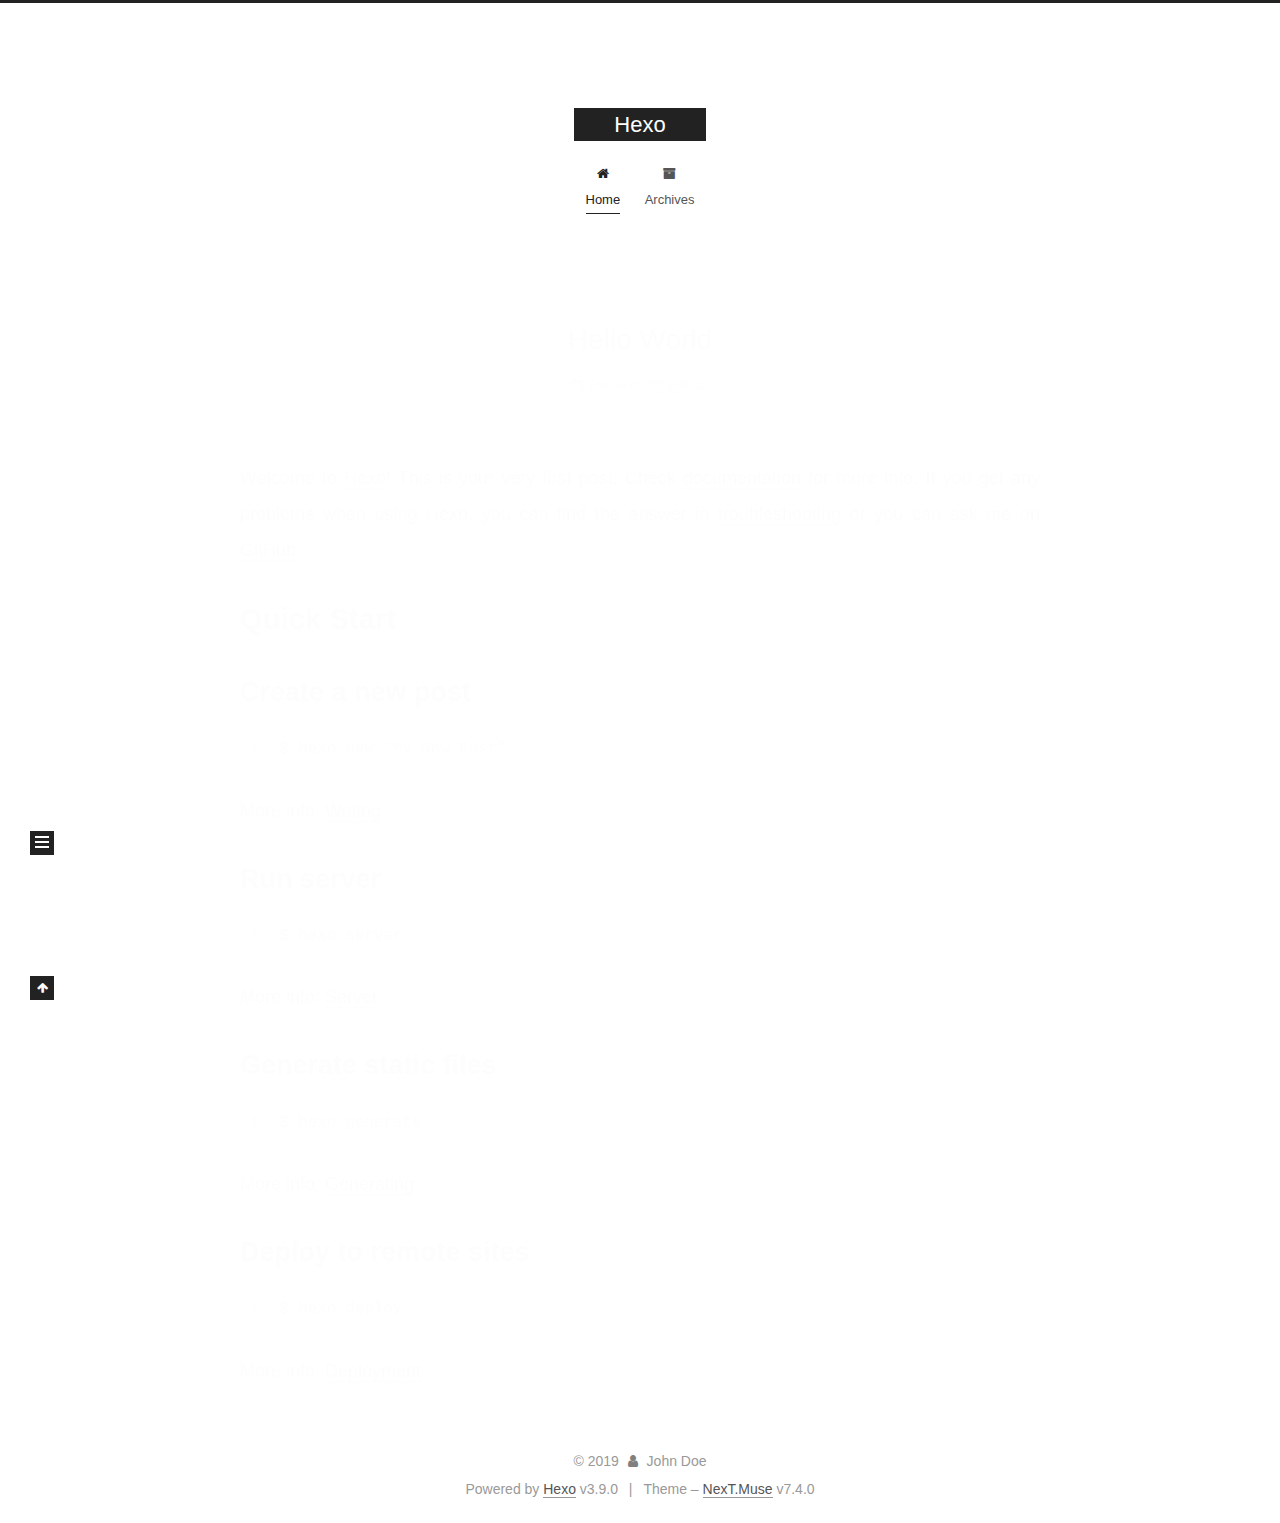
==== index.html @ 651099db "Site updated: 2019-09-19 22:45:12" ====
<!DOCTYPE html>





<html lang="en">
<head>
  <meta charset="UTF-8">
<meta name="viewport" content="width=device-width, initial-scale=1, maximum-scale=2">
<meta name="theme-color" content="#222">
<meta name="generator" content="Hexo 3.9.0">
  <link rel="apple-touch-icon" sizes="180x180" href="/images/apple-touch-icon-next.png?v=7.4.0">
  <link rel="icon" type="image/png" sizes="32x32" href="/images/favicon-32x32-next.png?v=7.4.0">
  <link rel="icon" type="image/png" sizes="16x16" href="/images/favicon-16x16-next.png?v=7.4.0">
  <link rel="mask-icon" href="/images/logo.svg?v=7.4.0" color="#222">

<link rel="stylesheet" href="/css/main.css?v=7.4.0">


<link rel="stylesheet" href="/lib/font-awesome/css/font-awesome.min.css?v=4.7.0">


<script id="hexo-configurations">
  var NexT = window.NexT || {};
  var CONFIG = {
    root: '/',
    scheme: 'Muse',
    version: '7.4.0',
    exturl: false,
    sidebar: {"position":"left","display":"post","offset":12,"onmobile":false},
    copycode: {"enable":false,"show_result":false,"style":null},
    back2top: {"enable":true,"sidebar":false,"scrollpercent":false},
    bookmark: {"enable":false,"color":"#222","save":"auto"},
    fancybox: false,
    mediumzoom: false,
    lazyload: false,
    pangu: false,
    algolia: {
      appID: '',
      apiKey: '',
      indexName: '',
      hits: {"per_page":10},
      labels: {"input_placeholder":"Search for Posts","hits_empty":"We didn't find any results for the search: ${query}","hits_stats":"${hits} results found in ${time} ms"}
    },
    localsearch: {"enable":false,"trigger":"auto","top_n_per_article":1,"unescape":false,"preload":false},
    path: '',
    motion: {"enable":true,"async":false,"transition":{"post_block":"fadeIn","post_header":"slideDownIn","post_body":"slideDownIn","coll_header":"slideLeftIn","sidebar":"slideUpIn"}},
    translation: {
      copy_button: 'Copy',
      copy_success: 'Copied',
      copy_failure: 'Copy failed'
    },
    sidebarPadding: 40
  };
</script>

  <meta property="og:type" content="website">
<meta property="og:title" content="Hexo">
<meta property="og:url" content="http://yoursite.com/index.html">
<meta property="og:site_name" content="Hexo">
<meta property="og:locale" content="en">
<meta name="twitter:card" content="summary">
<meta name="twitter:title" content="Hexo">
  <link rel="canonical" href="http://yoursite.com/">


<script id="page-configurations">
  // https://hexo.io/docs/variables.html
  CONFIG.page = {
    sidebar: "",
    isHome: true,
    isPost: false,
    isPage: false,
    isArchive: false
  };
</script>

  <title>Hexo</title>
  








  <noscript>
  <style>
  .use-motion .brand,
  .use-motion .menu-item,
  .sidebar-inner,
  .use-motion .post-block,
  .use-motion .pagination,
  .use-motion .comments,
  .use-motion .post-header,
  .use-motion .post-body,
  .use-motion .collection-header { opacity: initial; }

  .use-motion .logo,
  .use-motion .site-title,
  .use-motion .site-subtitle {
    opacity: initial;
    top: initial;
  }

  .use-motion .logo-line-before i { left: initial; }
  .use-motion .logo-line-after i { right: initial; }
  </style>
</noscript>

</head>

<body itemscope itemtype="http://schema.org/WebPage" lang="en">
  <div class="container use-motion">
    <div class="headband"></div>

    <header id="header" class="header" itemscope itemtype="http://schema.org/WPHeader">
      <div class="header-inner"><div class="site-brand-container">
  <div class="site-meta">

    <div>
      <a href="/" class="brand" rel="start">
        <span class="logo-line-before"><i></i></span>
        <span class="site-title">Hexo</span>
        <span class="logo-line-after"><i></i></span>
      </a>
    </div>
  </div>

  <div class="site-nav-toggle">
    <button aria-label="Toggle navigation bar">
      <span class="btn-bar"></span>
      <span class="btn-bar"></span>
      <span class="btn-bar"></span>
    </button>
  </div>
</div>


<nav class="site-nav">
  
  <ul id="menu" class="menu">
      
      
      
        
        <li class="menu-item menu-item-home">
      
    

    <a href="/" rel="section"><i class="menu-item-icon fa fa-fw fa-home"></i> <br>Home</a>

  </li>
      
      
      
        
        <li class="menu-item menu-item-archives">
      
    

    <a href="/archives/" rel="section"><i class="menu-item-icon fa fa-fw fa-archive"></i> <br>Archives</a>

  </li>
  </ul>

    

</nav>
</div>
    </header>

    
  <div class="back-to-top">
    <i class="fa fa-arrow-up"></i>
    <span>0%</span>
  </div>


    <main id="main" class="main">
      <div class="main-inner">
        <div class="content-wrap">
          <div id="content" class="content">
            
  <div id="posts" class="posts-expand">
        <article itemscope itemtype="http://schema.org/Article">
  
  
  
  <div class="post-block home">
    <link itemprop="mainEntityOfPage" href="http://yoursite.com/2019/09/13/hello-world/">

    <span hidden itemprop="author" itemscope itemtype="http://schema.org/Person">
      <meta itemprop="name" content="John Doe">
      <meta itemprop="description" content="">
      <meta itemprop="image" content="/images/avatar.gif">
    </span>

    <span hidden itemprop="publisher" itemscope itemtype="http://schema.org/Organization">
      <meta itemprop="name" content="Hexo">
    </span>
      <header class="post-header">
        <h1 class="post-title" itemprop="name headline">
            
            <a href="/2019/09/13/hello-world/" class="post-title-link" itemprop="url">Hello World</a>
          
        </h1>

        <div class="post-meta">
            <span class="post-meta-item">
              <span class="post-meta-item-icon">
                <i class="fa fa-calendar-o"></i>
              </span>
              <span class="post-meta-item-text">Posted on</span>

              
                
              

              <time title="Created: 2019-09-13 20:18:29" itemprop="dateCreated datePublished" datetime="2019-09-13T20:18:29+08:00">2019-09-13</time>
            </span>
          

          

        </div>
      </header>

    
    
    
    <div class="post-body" itemprop="articleBody">

      
          <p>Welcome to <a href="https://hexo.io/" target="_blank" rel="noopener">Hexo</a>! This is your very first post. Check <a href="https://hexo.io/docs/" target="_blank" rel="noopener">documentation</a> for more info. If you get any problems when using Hexo, you can find the answer in <a href="https://hexo.io/docs/troubleshooting.html" target="_blank" rel="noopener">troubleshooting</a> or you can ask me on <a href="https://github.com/hexojs/hexo/issues" target="_blank" rel="noopener">GitHub</a>.</p>
<h2 id="Quick-Start"><a href="#Quick-Start" class="headerlink" title="Quick Start"></a>Quick Start</h2><h3 id="Create-a-new-post"><a href="#Create-a-new-post" class="headerlink" title="Create a new post"></a>Create a new post</h3><figure class="highlight bash"><table><tr><td class="gutter"><pre><span class="line">1</span><br></pre></td><td class="code"><pre><span class="line">$ hexo new <span class="string">"My New Post"</span></span><br></pre></td></tr></table></figure>

<p>More info: <a href="https://hexo.io/docs/writing.html" target="_blank" rel="noopener">Writing</a></p>
<h3 id="Run-server"><a href="#Run-server" class="headerlink" title="Run server"></a>Run server</h3><figure class="highlight bash"><table><tr><td class="gutter"><pre><span class="line">1</span><br></pre></td><td class="code"><pre><span class="line">$ hexo server</span><br></pre></td></tr></table></figure>

<p>More info: <a href="https://hexo.io/docs/server.html" target="_blank" rel="noopener">Server</a></p>
<h3 id="Generate-static-files"><a href="#Generate-static-files" class="headerlink" title="Generate static files"></a>Generate static files</h3><figure class="highlight bash"><table><tr><td class="gutter"><pre><span class="line">1</span><br></pre></td><td class="code"><pre><span class="line">$ hexo generate</span><br></pre></td></tr></table></figure>

<p>More info: <a href="https://hexo.io/docs/generating.html" target="_blank" rel="noopener">Generating</a></p>
<h3 id="Deploy-to-remote-sites"><a href="#Deploy-to-remote-sites" class="headerlink" title="Deploy to remote sites"></a>Deploy to remote sites</h3><figure class="highlight bash"><table><tr><td class="gutter"><pre><span class="line">1</span><br></pre></td><td class="code"><pre><span class="line">$ hexo deploy</span><br></pre></td></tr></table></figure>

<p>More info: <a href="https://hexo.io/docs/deployment.html" target="_blank" rel="noopener">Deployment</a></p>

        
      
    </div>

    
    
    
      <footer class="post-footer">
          <div class="post-eof"></div>
        
      </footer>
  </div>
  
  
  
  </article>

    
  </div>

  


          </div>
          

        </div>
          
  
  <div class="sidebar-toggle">
    <div class="sidebar-toggle-line-wrap">
      <span class="sidebar-toggle-line sidebar-toggle-line-first"></span>
      <span class="sidebar-toggle-line sidebar-toggle-line-middle"></span>
      <span class="sidebar-toggle-line sidebar-toggle-line-last"></span>
    </div>
  </div>

  <aside class="sidebar">
    <div class="sidebar-inner">

      <ul class="sidebar-nav motion-element">
        <li class="sidebar-nav-toc">
          Table of Contents
        </li>
        <li class="sidebar-nav-overview">
          Overview
        </li>
      </ul>

      <!--noindex-->
      <div class="post-toc-wrap sidebar-panel">
      </div>
      <!--/noindex-->

      <div class="site-overview-wrap sidebar-panel">
        <div class="site-author motion-element" itemprop="author" itemscope itemtype="http://schema.org/Person">
  <p class="site-author-name" itemprop="name">John Doe</p>
  <div class="site-description" itemprop="description"></div>
</div>
  <nav class="site-state motion-element">
      <div class="site-state-item site-state-posts">
        
          <a href="/archives/">
        
          <span class="site-state-item-count">1</span>
          <span class="site-state-item-name">posts</span>
        </a>
      </div>
    
  </nav>



      </div>

    </div>
  </aside>
  <div id="sidebar-dimmer"></div>


      </div>
    </main>

    <footer id="footer" class="footer">
      <div class="footer-inner">
        <div class="copyright">&copy; <span itemprop="copyrightYear">2019</span>
  <span class="with-love" id="animate">
    <i class="fa fa-user"></i>
  </span>
  <span class="author" itemprop="copyrightHolder">John Doe</span>
</div>
  <div class="powered-by">Powered by <a href="https://hexo.io" class="theme-link" rel="noopener" target="_blank">Hexo</a> v3.9.0</div>
  <span class="post-meta-divider">|</span>
  <div class="theme-info">Theme – <a href="https://theme-next.org" class="theme-link" rel="noopener" target="_blank">NexT.Muse</a> v7.4.0</div>

        












        
      </div>
    </footer>
  </div>

  


  <script src="/lib/anime.min.js?v=3.1.0"></script>
  <script src="/lib/velocity/velocity.min.js?v=1.2.1"></script>
  <script src="/lib/velocity/velocity.ui.min.js?v=1.2.1"></script>
<script src="/js/utils.js?v=7.4.0"></script><script src="/js/motion.js?v=7.4.0"></script>
<script src="/js/schemes/muse.js?v=7.4.0"></script>
<script src="/js/next-boot.js?v=7.4.0"></script>



  





















  

  

  

</body>
</html>
---- css/main.css ----
html {
  line-height: 1.15; /* 1 */
  -webkit-text-size-adjust: 100%; /* 2 */
}
body {
  margin: 0;
}
main {
  display: block;
}
h1 {
  font-size: 2em;
  margin: 0.67em 0;
}
hr {
  box-sizing: content-box; /* 1 */
  height: 0; /* 1 */
  overflow: visible; /* 2 */
}
pre {
  font-family: monospace, monospace; /* 1 */
  font-size: 1em; /* 2 */
}
a {
  background-color: transparent;
}
abbr[title] {
  border-bottom: none; /* 1 */
  text-decoration: underline; /* 2 */
  text-decoration: underline dotted; /* 2 */
}
b,
strong {
  font-weight: bolder;
}
code,
kbd,
samp {
  font-family: monospace, monospace; /* 1 */
  font-size: 1em; /* 2 */
}
small {
  font-size: 80%;
}
sub,
sup {
  font-size: 75%;
  line-height: 0;
  position: relative;
  vertical-align: baseline;
}
sub {
  bottom: -0.25em;
}
sup {
  top: -0.5em;
}
img {
  border-style: none;
}
button,
input,
optgroup,
select,
textarea {
  font-family: inherit; /* 1 */
  font-size: 100%; /* 1 */
  line-height: 1.15; /* 1 */
  margin: 0; /* 2 */
}
button,
input {
/* 1 */
  overflow: visible;
}
button,
select {
/* 1 */
  text-transform: none;
}
button,
[type='button'],
[type='reset'],
[type='submit'] {
  -webkit-appearance: button;
}
button::-moz-focus-inner,
[type='button']::-moz-focus-inner,
[type='reset']::-moz-focus-inner,
[type='submit']::-moz-focus-inner {
  border-style: none;
  padding: 0;
}
button:-moz-focusring,
[type='button']:-moz-focusring,
[type='reset']:-moz-focusring,
[type='submit']:-moz-focusring {
  outline: 1px dotted ButtonText;
}
fieldset {
  padding: 0.35em 0.75em 0.625em;
}
legend {
  box-sizing: border-box; /* 1 */
  color: inherit; /* 2 */
  display: table; /* 1 */
  max-width: 100%; /* 1 */
  padding: 0; /* 3 */
  white-space: normal; /* 1 */
}
progress {
  vertical-align: baseline;
}
textarea {
  overflow: auto;
}
[type='checkbox'],
[type='radio'] {
  box-sizing: border-box; /* 1 */
  padding: 0; /* 2 */
}
[type='number']::-webkit-inner-spin-button,
[type='number']::-webkit-outer-spin-button {
  height: auto;
}
[type='search'] {
  outline-offset: -2px; /* 2 */
  -webkit-appearance: textfield; /* 1 */
}
[type='search']::-webkit-search-decoration {
  -webkit-appearance: none;
}
::-webkit-file-upload-button {
  font: inherit; /* 2 */
  -webkit-appearance: button; /* 1 */
}
details {
  display: block;
}
summary {
  display: list-item;
}
template {
  display: none;
}
[hidden] {
  display: none;
}
::selection {
  background: #262a30;
  color: #fff;
}
body {
  background: #fff;
  color: #555;
  font-family: 'Lato', "PingFang SC", "Microsoft YaHei", sans-serif;
  font-size: 1em;
  line-height: 2;
}
@media (max-width: 991px) {
  body {
    padding-right: 0;
  }
}
h1,
h2,
h3,
h4,
h5,
h6 {
  font-family: 'Lato', "PingFang SC", "Microsoft YaHei", sans-serif;
  font-weight: bold;
  line-height: 1.5;
  margin: 20px 0 15px;
  padding: 0;
}
h1 {
  font-size: 1.75em;
}
h2 {
  font-size: 1.625em;
}
h3 {
  font-size: 1.5em;
}
h4 {
  font-size: 1.375em;
}
h5 {
  font-size: 1.25em;
}
h6 {
  font-size: 1.125em;
}
p {
  margin: 0 0 20px 0;
}
a,
span.exturl {
  overflow-wrap: break-word;
  word-wrap: break-word;
  background-color: transparent;
  border-bottom: 1px solid #999;
  color: #555;
  outline: none;
  text-decoration: none;
  cursor: pointer;
}
a:hover,
span.exturl:hover {
  border-bottom-color: #222;
  color: #222;
}
iframe,
img,
video {
  display: block;
  margin-left: auto;
  margin-right: auto;
  max-width: 100%;
}
hr {
  background-color: #ddd;
  background-image: repeating-linear-gradient(-45deg, #fff, #fff 4px, transparent 4px, transparent 8px);
  border: 0;
  height: 3px;
  margin: 40px 0;
}
blockquote {
  border-left: 4px solid #ddd;
  color: #666;
  margin: 0;
  padding: 0 15px;
}
blockquote cite::before {
  content: '-';
  padding: 0 5px;
}
dt {
  font-weight: 700;
}
dd {
  margin: 0;
  padding: 0;
}
kbd {
  background-color: #f9f9f9;
  background-image: linear-gradient(top, #eee, #fff, #eee);
  border: 1px solid #ccc;
  border-radius: 0.2em;
  box-shadow: 0.1em 0.1em 0.2em rgba(0,0,0,0.1);
  font-family: inherit;
  padding: 0.1em 0.3em;
  white-space: nowrap;
}
.text-left {
  text-align: left;
}
.text-center {
  text-align: center;
}
.text-right {
  text-align: right;
}
.text-justify {
  text-align: justify;
}
.text-nowrap {
  white-space: nowrap;
}
.text-lowercase {
  text-transform: lowercase;
}
.text-uppercase {
  text-transform: uppercase;
}
.text-capitalize {
  text-transform: capitalize;
}
.center-block {
  display: block;
  margin-left: auto;
  margin-right: auto;
}
.clearfix::before,
.clearfix::after {
  content: ' ';
  display: table;
}
.clearfix::after {
  clear: both;
}
.pullquote {
  width: 45%;
}
.pullquote.left {
  float: left;
  margin-left: 5px;
  margin-right: 10px;
}
.pullquote.right {
  float: right;
  margin-left: 10px;
  margin-right: 5px;
}
.translation {
  color: #999;
  font-size: 0.875em;
  margin-top: -20px;
}
.table-container {
  -webkit-overflow-scrolling: touch;
  overflow: auto;
}
table {
  border-collapse: collapse;
  border-spacing: 0;
  font-size: 0.875em;
  margin: 0 0 20px 0;
  width: 100%;
}
table > tbody > tr:nth-of-type(odd) {
  background-color: #f9f9f9;
}
table > tbody > tr:hover {
  background-color: #f5f5f5;
}
caption,
th,
td {
  font-weight: normal;
  padding: 8px;
  text-align: left;
  vertical-align: middle;
}
th,
td {
  border: 1px solid #ddd;
  border-bottom: 3px solid #ddd;
}
th {
  font-weight: 700;
  padding-bottom: 10px;
}
td {
  border-bottom-width: 1px;
}
html,
body {
  height: 100%;
}
.container {
  position: relative;
}
.header-inner {
  margin: 0 auto;
  padding: 100px 0 70px;
  width: 700px;
}
@media (min-width: 1200px) {
  .container .header-inner {
    width: 800px;
  }
}
@media (min-width: 1600px) {
  .container .header-inner {
    width: 900px;
  }
}
.main-inner {
  margin: 0 auto;
  width: 700px;
}
@media (min-width: 1200px) {
  .container .main-inner {
    width: 800px;
  }
}
@media (min-width: 1600px) {
  .container .main-inner {
    width: 900px;
  }
}
.footer {
  padding: 20px 0;
}
.footer-inner {
  box-sizing: border-box;
  margin: 0 auto;
  width: 700px;
}
@media (min-width: 1200px) {
  .container .footer-inner {
    width: 800px;
  }
}
@media (min-width: 1600px) {
  .container .footer-inner {
    width: 900px;
  }
}
pre,
.highlight {
  background: #f7f7f7;
  color: #4d4d4c;
  line-height: 1.6;
  margin: 0 auto 20px;
}
pre,
code {
  font-family: consolas, Menlo, "PingFang SC", "Microsoft YaHei", monospace;
}
code {
  overflow-wrap: break-word;
  word-wrap: break-word;
  background: #eee;
  border-radius: 3px;
  color: #555;
  padding: 2px 4px;
}
pre {
  overflow: auto;
  padding: 10px;
}
pre code {
  background: none;
  color: #4d4d4c;
  font-size: 0.875em;
  padding: 0;
  text-shadow: none;
}
.highlight *::selection {
  background: #d6d6d6;
}
.highlight pre {
  border: 0;
  margin: 0;
  padding: 10px 0;
}
.highlight table {
  border: 0;
  margin: 0;
  width: auto;
}
.highlight td {
  border: 0;
  padding: 0;
}
.highlight figcaption {
  background: #eee;
  border-bottom: 1px solid #e9e9e9;
  color: #4d4d4c;
  line-height: 1em;
  margin: 0;
  padding: 0.5em;
}
.highlight figcaption::before,
.highlight figcaption::after {
  content: ' ';
  display: table;
}
.highlight figcaption::after {
  clear: both;
}
.highlight figcaption a {
  color: #4d4d4c;
  float: right;
}
.highlight figcaption a:hover {
  border-bottom-color: #4d4d4c;
}
.highlight .gutter pre {
  background-color: #eff2f3;
  color: #869194;
  padding-left: 10px;
  padding-right: 10px;
  text-align: right;
}
.highlight .code pre {
  background-color: #f7f7f7;
  padding-left: 10px;
  width: 100%;
}
.gutter {
  -moz-user-select: none;
  -ms-user-select: none;
  -webkit-user-select: none;
  user-select: none;
}
.gist table {
  width: auto;
}
.gist table td {
  border: 0;
}
pre .deletion {
  background: #fdd;
}
pre .addition {
  background: #dfd;
}
pre .meta {
  color: #eab700;
  -moz-user-select: none;
  -ms-user-select: none;
  -webkit-user-select: none;
  user-select: none;
}
pre .comment {
  color: #8e908c;
}
pre .variable,
pre .attribute,
pre .tag,
pre .name,
pre .regexp,
pre .ruby .constant,
pre .xml .tag .title,
pre .xml .pi,
pre .xml .doctype,
pre .html .doctype,
pre .css .id,
pre .css .class,
pre .css .pseudo {
  color: #c82829;
}
pre .number,
pre .preprocessor,
pre .built_in,
pre .builtin-name,
pre .literal,
pre .params,
pre .constant,
pre .command {
  color: #f5871f;
}
pre .ruby .class .title,
pre .css .rules .attribute,
pre .string,
pre .symbol,
pre .value,
pre .inheritance,
pre .header,
pre .ruby .symbol,
pre .xml .cdata,
pre .special,
pre .formula {
  color: #718c00;
}
pre .title,
pre .css .hexcolor {
  color: #3e999f;
}
pre .function,
pre .python .decorator,
pre .python .title,
pre .ruby .function .title,
pre .ruby .title .keyword,
pre .perl .sub,
pre .javascript .title,
pre .coffeescript .title {
  color: #4271ae;
}
pre .keyword,
pre .javascript .function {
  color: #8959a8;
}
.blockquote-center {
  border-left: none;
  margin: 40px 0;
  padding: 0;
  position: relative;
  text-align: center;
}
.blockquote-center::before,
.blockquote-center::after {
  background-position: 0 -6px;
  background-repeat: no-repeat;
  background-size: 22px 22px;
  content: ' ';
  display: block;
  height: 24px;
  opacity: 0.2;
  position: absolute;
  width: 100%;
}
.blockquote-center::before {
  background-image: url("../images/quote-l.svg");
  border-top: 1px solid #ccc;
  top: -20px;
}
.blockquote-center::after {
  background-image: url("../images/quote-r.svg");
  background-position: 100% 8px;
  border-bottom: 1px solid #ccc;
  bottom: -20px;
}
.blockquote-center p,
.blockquote-center div {
  text-align: center;
}
.post-body .group-picture img {
  border: 0;
  box-sizing: border-box;
  margin: 0 auto;
  padding: 0 3px;
}
.post-body .group-picture-row {
  margin-bottom: 6px;
  overflow: hidden;
}
.post-body .group-picture-column {
  float: left;
  margin-bottom: 10px;
}
.post-body .label {
  display: inline;
  padding: 0 2px;
}
.post-body .label.default {
  background-color: #f0f0f0;
}
.post-body .label.primary {
  background-color: #efe6f7;
}
.post-body .label.info {
  background-color: #e5f2f8;
}
.post-body .label.success {
  background-color: #e7f4e9;
}
.post-body .label.warning {
  background-color: #fcf6e1;
}
.post-body .label.danger {
  background-color: #fae8eb;
}
.post-body .tabs {
  margin-bottom: 20px;
}
.post-body .tabs,
.tabs-comment {
  display: block;
  padding-top: 10px;
  position: relative;
}
.post-body .tabs ul.nav-tabs,
.tabs-comment ul.nav-tabs {
  display: flex;
  flex-wrap: wrap;
  margin: 0;
  margin-bottom: -1px;
  padding: 0;
}
@media (max-width: 413px) {
  .post-body .tabs ul.nav-tabs,
  .tabs-comment ul.nav-tabs {
    display: block;
    margin-bottom: 5px;
  }
}
.post-body .tabs ul.nav-tabs li.tab,
.tabs-comment ul.nav-tabs li.tab {
  background-color: #fff;
  border-bottom: 1px solid #ddd;
  border-left: 1px solid transparent;
  border-right: 1px solid transparent;
  border-top: 3px solid transparent;
  flex-grow: 1;
  list-style-type: none;
}
@media (max-width: 413px) {
  .post-body .tabs ul.nav-tabs li.tab,
  .tabs-comment ul.nav-tabs li.tab {
    border-bottom: 1px solid transparent;
    border-left: 3px solid transparent;
    border-right: 1px solid transparent;
    border-top: 1px solid transparent;
  }
}
.post-body .tabs ul.nav-tabs li.tab a,
.tabs-comment ul.nav-tabs li.tab a {
  border-bottom: initial;
  display: block;
  line-height: 1.8em;
  outline: 0;
  padding: 0.25em 0.75em;
  text-align: center;
  transition-delay: 0s;
  transition-duration: 0.2s;
  transition-timing-function: ease-out;
}
.post-body .tabs ul.nav-tabs li.tab a i,
.tabs-comment ul.nav-tabs li.tab a i {
  width: 1.285714285714286em;
}
.post-body .tabs ul.nav-tabs li.tab.active,
.tabs-comment ul.nav-tabs li.tab.active {
  border-bottom: 1px solid transparent;
  border-left: 1px solid #ddd;
  border-right: 1px solid #ddd;
  border-top: 3px solid #fc6423;
}
@media (max-width: 413px) {
  .post-body .tabs ul.nav-tabs li.tab.active,
  .tabs-comment ul.nav-tabs li.tab.active {
    border-bottom: 1px solid #ddd;
    border-left: 3px solid #fc6423;
    border-right: 1px solid #ddd;
    border-top: 1px solid #ddd;
  }
}
.post-body .tabs ul.nav-tabs li.tab.active a,
.tabs-comment ul.nav-tabs li.tab.active a {
  color: #555;
  cursor: default;
}
.post-body .tabs .tab-content .tab-pane,
.tabs-comment .tab-content .tab-pane {
  border: 1px solid #ddd;
  padding: 20px 20px 0 20px;
}
.post-body .tabs .tab-content .tab-pane:not(.active),
.tabs-comment .tab-content .tab-pane:not(.active) {
  display: none;
}
.post-body .tabs .tab-content .tab-pane.active,
.tabs-comment .tab-content .tab-pane.active {
  display: block;
}
.post-body .note {
  margin-bottom: 20px;
  padding: 15px;
  position: relative;
  border: 1px solid #eee;
  border-left-width: 5px;
  border-radius: 3px;
}
.post-body .note h2,
.post-body .note h3,
.post-body .note h4,
.post-body .note h5,
.post-body .note h6 {
  margin-top: 0;
  border-bottom: initial;
  margin-bottom: 0;
  padding-top: 0;
}
.post-body .note p:first-child,
.post-body .note ul:first-child,
.post-body .note ol:first-child,
.post-body .note table:first-child,
.post-body .note pre:first-child,
.post-body .note blockquote:first-child,
.post-body .note img:first-child {
  margin-top: 0;
}
.post-body .note p:last-child,
.post-body .note ul:last-child,
.post-body .note ol:last-child,
.post-body .note table:last-child,
.post-body .note pre:last-child,
.post-body .note blockquote:last-child,
.post-body .note img:last-child {
  margin-bottom: 0;
}
.post-body .note.default {
  border-left-color: #777;
}
.post-body .note.default h2,
.post-body .note.default h3,
.post-body .note.default h4,
.post-body .note.default h5,
.post-body .note.default h6 {
  color: #777;
}
.post-body .note.primary {
  border-left-color: #6f42c1;
}
.post-body .note.primary h2,
.post-body .note.primary h3,
.post-body .note.primary h4,
.post-body .note.primary h5,
.post-body .note.primary h6 {
  color: #6f42c1;
}
.post-body .note.info {
  border-left-color: #428bca;
}
.post-body .note.info h2,
.post-body .note.info h3,
.post-body .note.info h4,
.post-body .note.info h5,
.post-body .note.info h6 {
  color: #428bca;
}
.post-body .note.success {
  border-left-color: #5cb85c;
}
.post-body .note.success h2,
.post-body .note.success h3,
.post-body .note.success h4,
.post-body .note.success h5,
.post-body .note.success h6 {
  color: #5cb85c;
}
.post-body .note.warning {
  border-left-color: #f0ad4e;
}
.post-body .note.warning h2,
.post-body .note.warning h3,
.post-body .note.warning h4,
.post-body .note.warning h5,
.post-body .note.warning h6 {
  color: #f0ad4e;
}
.post-body .note.danger {
  border-left-color: #d9534f;
}
.post-body .note.danger h2,
.post-body .note.danger h3,
.post-body .note.danger h4,
.post-body .note.danger h5,
.post-body .note.danger h6 {
  color: #d9534f;
}
.btn {
  background: #222;
  border: 2px solid #222;
  border-radius: 0;
  color: #fff;
  display: inline-block;
  font-size: 0.875em;
  line-height: 2;
  padding: 0 20px;
  text-decoration: none;
  transition-delay: 0s;
  transition-duration: 0.2s;
  transition-timing-function: ease-in-out;
  transition-property: background-color;
}
.btn:hover {
  background: #fff;
  border-color: #222;
  color: #222;
}
.btn + .btn {
  margin: 0 0 8px 8px;
}
.btn .fa-fw {
  text-align: left;
  width: 1.285714285714286em;
}
.btn-bar {
  background: #555;
  border-radius: 1px;
  display: block;
  height: 2px;
  width: 22px;
}
.btn-bar + .btn-bar {
  margin-top: 4px;
}
.page-number-basic,
.pagination .prev,
.pagination .next,
.pagination .page-number,
.pagination .space {
  display: inline-block;
  margin: 0 10px;
  padding: 0 11px;
  position: relative;
  top: -1px;
}
@media (max-width: 767px) {
  .page-number-basic,
  .pagination .prev,
  .pagination .next,
  .pagination .page-number,
  .pagination .space {
    margin: 0 5px;
  }
}
.pagination {
  border-top: 1px solid #eee;
  margin: 120px 0 40px;
  text-align: center;
}
.pagination .prev,
.pagination .next,
.pagination .page-number {
  border-bottom: 0;
  border-top: 1px solid #eee;
  transition-property: border-color;
  transition-delay: 0s;
  transition-duration: 0.2s;
  transition-timing-function: ease-in-out;
}
.pagination .prev:hover,
.pagination .next:hover,
.pagination .page-number:hover {
  border-top-color: #222;
}
.pagination .space {
  margin: 0;
  padding: 0;
}
.pagination .prev {
  margin-left: 0;
}
.pagination .next {
  margin-right: 0;
}
.pagination .page-number.current {
  background: #ccc;
  border-top-color: #ccc;
  color: #fff;
}
@media (max-width: 767px) {
  .pagination {
    border-top: none;
  }
  .pagination .prev,
  .pagination .next,
  .pagination .page-number {
    border-bottom: 1px solid #eee;
    border-top: 0;
    margin-bottom: 10px;
    padding: 0 10px;
  }
  .pagination .prev:hover,
  .pagination .next:hover,
  .pagination .page-number:hover {
    border-bottom-color: #222;
  }
}
.comments {
  margin: 60px 20px 0;
  overflow: hidden;
}
.comment-button-group {
  display: flex;
  flex-wrap: wrap-reverse;
  justify-content: center;
  margin: 1em 0;
}
.comment-button-group .comment-button {
  margin: 0.1em 0.2em;
}
.comment-button-group .comment-button.active {
  background: #fff;
  border-color: #222;
  color: #222;
}
.comment-position {
  display: none;
}
.comment-position.active {
  display: block;
}
.tabs-comment {
  background: #fff;
  margin-top: 4em;
  padding-top: 0;
}
.tabs-comment .comments {
  border: 0;
  box-shadow: none;
  margin-top: 0;
  padding-top: 0;
}
.back-to-top {
  background: #222;
  bottom: -100px;
  box-sizing: border-box;
  color: #fff;
  cursor: pointer;
  font-size: 12px;
  left: 30px;
  opacity: 1;
  padding: 0 6px;
  position: fixed;
  text-align: center;
  transition-property: bottom;
  z-index: 1050;
  transition-delay: 0s;
  transition-duration: 0.2s;
  transition-timing-function: ease-in-out;
  width: 24px;
}
.back-to-top span {
  display: none;
}
.back-to-top:hover {
  color: #87daff;
}
.back-to-top.back-to-top-on {
  bottom: 19px;
}
@media (max-width: 991px) {
  .back-to-top {
    left: 20px;
    opacity: 0.8;
  }
}
.header {
  background: transparent;
}
.header-inner {
  position: relative;
}
.headband {
  background: #222;
  height: 3px;
}
.site-meta {
  margin: 0;
  text-align: center;
}
@media (max-width: 767px) {
  .site-meta {
    text-align: center;
  }
}
.brand {
  background: #222;
  border-bottom: none;
  color: #fff;
  display: inline-block;
  line-height: 1.375em;
  padding: 0 40px;
  position: relative;
}
.brand:hover {
  color: #fff;
}
.logo {
  display: inline-block;
  line-height: 36px;
  margin-right: 5px;
  vertical-align: top;
}
.site-title {
  display: inline-block;
  font-family: 'Lato', "PingFang SC", "Microsoft YaHei", sans-serif;
  font-size: 1.375em;
  font-weight: normal;
  line-height: 1.5;
  vertical-align: top;
}
.site-subtitle {
  color: #999;
  font-size: 0.8125em;
  margin-top: 10px;
}
.use-motion .brand {
  opacity: 0;
}
.use-motion .logo,
.use-motion .site-title,
.use-motion .site-subtitle,
.use-motion .custom-logo-image {
  opacity: 0;
  position: relative;
  top: -10px;
}
.site-nav-toggle {
  display: none;
  left: 10px;
  position: absolute;
}
@media (max-width: 767px) {
  .site-nav-toggle {
    display: block;
  }
}
.site-nav-toggle button {
  background: transparent;
  border: 0;
  margin-top: 2px;
  padding: 9px 10px;
}
.site-nav {
  display: block;
}
@media (max-width: 767px) {
  .site-nav {
    border-top: 1px solid #ddd;
    clear: both;
    display: none;
    margin: 0 -10px;
    padding: 0 10px;
  }
}
.site-nav.site-nav-on {
  display: block;
}
.menu {
  margin-top: 20px;
  padding-left: 0;
  text-align: center;
}
.menu-item {
  display: inline-block;
  list-style: none;
  margin: 0 10px;
}
@media (max-width: 767px) {
  .menu-item {
    margin-top: 10px;
  }
}
.menu-item a,
.menu-item span.exturl {
  border-bottom: 1px solid transparent;
  display: block;
  font-size: 0.8125em;
  line-height: inherit;
  transition-property: border-color;
  transition-delay: 0s;
  transition-duration: 0.2s;
  transition-timing-function: ease-in-out;
}
.menu-item a:hover,
.menu-item span.exturl:hover {
  border-bottom-color: #222;
}
.menu-item .fa {
  margin-right: 5px;
}
.use-motion .menu-item {
  opacity: 0;
}
.post-body {
  overflow-wrap: break-word;
  word-wrap: break-word;
  font-family: 'Lato', "PingFang SC", "Microsoft YaHei", sans-serif;
}
@media (min-width: 1200px) {
  .post-body {
    font-size: 1.125em;
  }
}
@media (max-width: 767px) {
  .post-body {
    font-size: 0.875em;
  }
}
.post-body span.exturl .fa {
  font-size: 0.875em;
  margin-left: 4px;
}
.post-body .image-caption,
.post-body .figure .caption {
  color: #999;
  font-size: 0.875em;
  font-weight: bold;
  line-height: 1;
  margin: -20px auto 15px;
  text-align: center;
}
.post-sticky-flag {
  display: inline-block;
  transform: rotate(30deg);
}
.use-motion .post-block,
.use-motion .pagination,
.use-motion .comments {
  opacity: 0;
}
.use-motion .post-header {
  opacity: 0;
}
.use-motion .post-body {
  opacity: 0;
}
.use-motion .collection-header {
  opacity: 0;
}
.post-button {
  margin-top: 40px;
}
.posts-collapse {
  margin-left: 55px;
  position: relative;
  z-index: 1010;
}
@media (max-width: 767px) {
  .posts-collapse {
    margin-left: 20px;
    margin-right: 20px;
  }
}
.posts-collapse .collection-title {
  font-size: 1.125em;
  position: relative;
}
.posts-collapse .collection-title::before {
  background: #999;
  border: 1px solid #fff;
  border-radius: 50%;
  content: ' ';
  height: 10px;
  left: 0;
  margin-left: -6px;
  margin-top: -4px;
  position: absolute;
  top: 50%;
  width: 10px;
}
.posts-collapse .collection-year {
  margin: 60px 0;
  position: relative;
}
.posts-collapse .collection-year::before {
  background: #bbb;
  border-radius: 50%;
  content: ' ';
  height: 8px;
  left: 0;
  margin-left: -4px;
  margin-top: -4px;
  position: absolute;
  top: 50%;
  width: 8px;
}
.posts-collapse .collection-header {
  margin: 0 0 0 20px;
}
.posts-collapse .collection-header small {
  color: #bbb;
  margin-left: 5px;
}
.posts-collapse article {
  margin: 30px 0;
}
.posts-collapse .post-header {
  border-bottom: 1px dashed #ccc;
  position: relative;
  transition-delay: 0s;
  transition-duration: 0.2s;
  transition-timing-function: ease-in-out;
  transition-property: border;
}
.posts-collapse .post-header::before {
  background: #bbb;
  border: 1px solid #fff;
  border-radius: 50%;
  content: ' ';
  height: 6px;
  left: 0;
  margin-left: -4px;
  position: absolute;
  top: 0.75em;
  width: 6px;
  transition-delay: 0s;
  transition-duration: 0.2s;
  transition-timing-function: ease-in-out;
  transition-property: background;
}
.posts-collapse .post-header:hover {
  border-bottom-color: #666;
}
.posts-collapse .post-header:hover::before {
  background: #222;
}
.posts-collapse .post-title {
  font-size: 1em;
  font-weight: normal;
  line-height: inherit;
  margin-bottom: 0;
  margin-left: 3.75em;
}
.posts-collapse .post-title::after {
  margin-left: 3px;
  opacity: 0.6;
}
.posts-collapse .post-title a,
.posts-collapse .post-title span.exturl {
  border-bottom: none;
  color: #666;
}
.posts-collapse .post-meta {
  font-size: 0.75em;
  left: 20px;
  position: absolute;
  top: 5px;
}
.posts-collapse::after {
  background: #f5f5f5;
  content: ' ';
  height: 100%;
  left: 0;
  margin-left: -2px;
  position: absolute;
  top: 1.25em;
  width: 4px;
  z-index: -1;
}
.posts-collapse .fa-external-link {
  font-size: 0.875em;
  margin-left: 5px;
}
.post-eof {
  background: #ccc;
  height: 1px;
  margin: 80px auto 60px;
  text-align: center;
  width: 8%;
}
article:last-child .post-eof {
  display: none;
}
.posts-expand {
  padding-top: 40px;
}
@media (max-width: 767px) {
  .posts-expand {
    margin: 0 20px;
  }
}
@media (min-width: 992px) {
  .post-body {
    text-align: justify;
  }
}
@media (max-width: 991px) {
  .post-body {
    text-align: justify;
  }
}
.post-body h2,
.post-body h3,
.post-body h4,
.post-body h5,
.post-body h6 {
  padding-top: 10px;
}
.post-body h2 .header-anchor,
.post-body h3 .header-anchor,
.post-body h4 .header-anchor,
.post-body h5 .header-anchor,
.post-body h6 .header-anchor {
  border-bottom-style: none;
  color: #ccc;
  float: right;
  margin-left: 10px;
  visibility: hidden;
}
.post-body h2 .header-anchor:hover,
.post-body h3 .header-anchor:hover,
.post-body h4 .header-anchor:hover,
.post-body h5 .header-anchor:hover,
.post-body h6 .header-anchor:hover {
  color: inherit;
}
.post-body h2:hover .header-anchor,
.post-body h3:hover .header-anchor,
.post-body h4:hover .header-anchor,
.post-body h5:hover .header-anchor,
.post-body h6:hover .header-anchor {
  visibility: visible;
}
.post-body img {
  border: 1px solid #ddd;
  box-sizing: border-box;
  padding: 3px;
}
@media (max-width: 767px) {
  .post-body img {
    padding: initial;
  }
}
.post-body iframe,
.post-body img,
.post-body video {
  margin-bottom: 20px;
}
.post-body .video-container {
  height: 0;
  margin-bottom: 20px;
  overflow: hidden;
  padding-top: 75%;
  position: relative;
  width: 100%;
}
.post-body .video-container iframe,
.post-body .video-container object,
.post-body .video-container embed {
  height: 100%;
  left: 0;
  margin: 0;
  position: absolute;
  top: 0;
  width: 100%;
}
.post-gallery {
  border-collapse: separate;
  display: table;
  table-layout: fixed;
  width: 100%;
}
.post-gallery-row {
  display: table-row;
}
.post-gallery .post-gallery-img {
  border: 0;
  display: table-cell;
  text-align: center;
  vertical-align: middle;
}
.post-gallery .post-gallery-img img {
  border: 0;
  max-height: 100%;
  max-width: 100%;
}
.fancybox-close,
.fancybox-close:hover {
  border: 0;
}
.posts-expand .post-meta {
  color: #999;
  font-family: 'Lato', "PingFang SC", "Microsoft YaHei", sans-serif;
  margin: 3px 0 60px 0;
  text-align: center;
}
.posts-expand .post-meta .post-description {
  font-size: 0.875em;
  margin-top: 2px;
}
.posts-expand .post-meta time {
  border-bottom: 1px dashed #999;
  cursor: help;
}
.post-meta .post-meta-item + .post-meta-item::before {
  content: '|';
  margin: 0 0.5em;
}
.post-meta .post-meta-item {
  font-size: 0.75em;
}
.post-meta-divider {
  margin: 0 0.5em;
}
.post-meta-item-icon {
  margin-right: 3px;
}
@media (max-width: 991px) {
  .post-meta-item-icon {
    display: inline-block;
  }
}
@media (max-width: 991px) {
  .post-meta-item-text {
    display: none;
  }
}
.post-nav {
  border-top: 1px solid #eee;
  display: table;
  margin-top: 15px;
  width: 100%;
}
.post-nav-divider {
  display: table-cell;
  width: 10%;
}
.post-nav-item {
  display: table-cell;
  padding: 10px 0 0 0;
  vertical-align: top;
  width: 45%;
}
.post-nav-item a {
  border-bottom: none;
  color: #555;
  display: block;
  font-size: 0.875em;
  line-height: 1.6;
  position: relative;
}
.post-nav-item a:hover {
  border-bottom: none;
  color: #222;
}
.post-nav-item a:active {
  top: 2px;
}
.post-nav-item .fa {
  font-size: 0.75em;
  margin-right: 5px;
}
.post-nav-next a {
  padding-left: 5px;
}
.post-nav-prev {
  text-align: right;
}
.post-nav-prev a {
  padding-right: 5px;
}
.post-nav-prev .fa {
  margin-left: 5px;
}
.rtl.post-body p,
.rtl.post-body a,
.rtl.post-body h1,
.rtl.post-body h2,
.rtl.post-body h3,
.rtl.post-body h4,
.rtl.post-body h5,
.rtl.post-body h6,
.rtl.post-body li,
.rtl.post-body ul,
.rtl.post-body ol {
  direction: rtl;
  font-family: UKIJ Ekran;
}
.rtl.post-title {
  font-family: UKIJ Ekran;
}
.post-tags {
  margin-top: 40px;
  text-align: center;
}
.post-tags a {
  display: inline-block;
  font-size: 0.8125em;
  margin-right: 10px;
}
.posts-expand .post-title {
  overflow-wrap: break-word;
  word-wrap: break-word;
  font-weight: 400;
  margin: initial;
  text-align: center;
}
.posts-expand .post-title-link {
  border-bottom: none;
  color: #555;
  display: inline-block;
  line-height: 1.2;
  position: relative;
  vertical-align: top;
}
.posts-expand .post-title-link::before {
  background-color: #000;
  bottom: 0;
  content: '';
  height: 2px;
  left: 0;
  position: absolute;
  transform: scaleX(0);
  visibility: hidden;
  width: 100%;
  transition-delay: 0s;
  transition-duration: 0.2s;
  transition-timing-function: ease-in-out;
}
.posts-expand .post-title-link:hover::before {
  transform: scaleX(1);
  visibility: visible;
}
.posts-expand .post-title-link .fa {
  font-size: 0.875em;
  margin-left: 5px;
}
.post-widgets {
  border-top: 1px solid #eee;
  margin-top: 15px;
  text-align: center;
}
.wp_rating {
  height: 20px;
  line-height: 20px;
  margin-top: 10px;
  padding-top: 6px;
  text-align: center;
}
.social-like {
  display: flex;
  font-size: 0.875em;
  justify-content: center;
  text-align: center;
}
.vk_like {
  align-self: center;
  height: 21px;
  padding-top: 7px;
  width: 85px;
}
.fb_like {
  align-self: center;
  height: 30px;
}
.sidebar {
  background: #222;
  bottom: 0;
  box-shadow: inset 0 2px 6px #000;
  position: fixed;
  top: 0;
  z-index: 1040;
}
.sidebar a,
.sidebar span.exturl {
  border-bottom-color: #555;
  color: #999;
}
.sidebar a:hover,
.sidebar span.exturl:hover {
  border-bottom-color: #eee;
  color: #eee;
}
@media (max-width: 991px) {
  .sidebar {
    display: none;
  }
}
.sidebar-inner {
  color: #999;
  padding: 20px 10px;
  text-align: center;
}
.site-overview-wrap {
  overflow-x: hidden;
  overflow-y: auto;
}
.cc-license {
  margin-top: 10px;
  text-align: center;
}
.cc-license .cc-opacity {
  border-bottom: none;
  opacity: 0.7;
}
.cc-license .cc-opacity:hover {
  opacity: 0.9;
}
.cc-license img {
  display: inline-block;
}
.site-author-image {
  border: 2px solid #333;
  display: block;
  height: auto;
  margin: 0 auto;
  max-width: 96px;
  padding: 2px;
}
.site-author-name {
  color: #f5f5f5;
  font-weight: normal;
  margin: 5px 0 0;
  text-align: center;
}
.site-description {
  color: #999;
  font-size: 1em;
  margin-top: 5px;
  text-align: center;
}
.links-of-author {
  margin-top: 20px;
}
.links-of-author a,
.links-of-author span.exturl {
  border-bottom-color: #555;
  display: inline-block;
  font-size: 0.8125em;
  margin-bottom: 10px;
  margin-right: 10px;
  vertical-align: middle;
}
.links-of-author a::before,
.links-of-author span.exturl::before {
  background: #c7a7ff;
  border-radius: 50%;
  content: ' ';
  display: inline-block;
  height: 4px;
  margin-right: 3px;
  vertical-align: middle;
  width: 4px;
}
.feed-link,
.chat {
  margin-top: 10px;
}
.feed-link a,
.chat a {
  border: 1px solid #fc6423;
  border-radius: 4px;
  color: #fc6423;
  display: inline-block;
  padding: 0 15px;
}
.feed-link a .fa,
.chat a .fa {
  margin-right: 5px;
}
.feed-link a:hover,
.chat a:hover {
  background: #fc6423;
  border: 1px solid #fc6423;
  color: #fff;
}
.feed-link a:hover .fa,
.chat a:hover .fa {
  color: #fff;
}
.links-of-blogroll {
  font-size: 0.8125em;
  margin-top: 10px;
}
.links-of-blogroll-title {
  font-size: 0.875em;
  font-weight: 600;
  margin-top: 0;
}
.links-of-blogroll-list {
  list-style: none;
  margin: 0;
  padding: 0;
}
.links-of-blogroll-item {
  padding: 2px 10px;
}
.links-of-blogroll-item a,
.links-of-blogroll-item span.exturl {
  box-sizing: border-box;
  display: inline-block;
  max-width: 280px;
  overflow: hidden;
  text-overflow: ellipsis;
  white-space: nowrap;
}
#sidebar-dimmer {
  display: none;
}
@media (max-width: 767px) {
  #sidebar-dimmer {
    background: #000;
    display: block;
    height: 100%;
    left: 100%;
    opacity: 0;
    position: fixed;
    top: 0;
    width: 100%;
    z-index: 1020;
  }
  .sidebar-active + #sidebar-dimmer {
    opacity: 0.7;
    transform: translateX(-100%);
    transition: opacity 0.5s;
  }
}
.sidebar-nav {
  margin: 0 0 20px;
  padding-left: 0;
}
.sidebar-nav li {
  border-bottom: 1px solid transparent;
  color: #555;
  cursor: pointer;
  display: inline-block;
  font-size: 0.875em;
}
.sidebar-nav li.sidebar-nav-overview {
  margin-left: 10px;
}
.sidebar-nav li:hover {
  color: #f5f5f5;
}
.sidebar-nav .sidebar-nav-active {
  border-bottom-color: #87daff;
  color: #87daff;
}
.sidebar-nav .sidebar-nav-active:hover {
  color: #87daff;
}
.sidebar-panel {
  display: none;
}
.sidebar-panel-active {
  display: block;
}
.sidebar-toggle {
  background: #222;
  bottom: 45px;
  cursor: pointer;
  height: 14px;
  left: 30px;
  line-height: 0;
  padding: 5px;
  position: fixed;
  width: 14px;
  z-index: 1050;
}
@media (max-width: 991px) {
  .sidebar-toggle {
    left: 20px;
    opacity: 0.8;
    display: none;
  }
}
.sidebar-toggle-line {
  background: #fff;
  display: inline-block;
  height: 2px;
  margin-top: 3px;
  position: relative;
  transition: all 0.4s;
  vertical-align: top;
  width: 100%;
}
.sidebar-toggle-line:first-child {
  margin-top: 0;
}
.sidebar-toggle:hover .sidebar-toggle-line {
  background: #87daff;
}
.post-toc-wrap {
  overflow-x: hidden;
  overflow-y: auto;
}
.post-toc {
  font-size: 0.875em;
}
.post-toc ol {
  list-style: none;
  margin: 0;
  padding: 0 2px 5px 10px;
  text-align: left;
}
.post-toc ol > ol {
  padding-left: 0;
}
.post-toc ol a {
  transition-delay: 0s;
  transition-duration: 0.2s;
  transition-timing-function: ease-in-out;
  border-bottom-color: #555;
  color: #999;
  transition-property: all;
}
.post-toc ol a:hover {
  border-bottom-color: #ccc;
  color: #ccc;
}
.post-toc .nav-item {
  overflow: hidden;
  text-overflow: ellipsis;
  white-space: nowrap;
  line-height: 1.8;
}
.post-toc .nav .nav-child {
  display: none;
}
.post-toc .nav .active > .nav-child {
  display: block;
}
.post-toc .nav .active-current > .nav-child {
  display: block;
}
.post-toc .nav .active-current > .nav-child > .nav-item {
  display: block;
}
.post-toc .nav .active > a {
  border-bottom-color: #87daff;
  color: #87daff;
}
.post-toc .nav .active-current > a {
  color: #87daff;
}
.post-toc .nav .active-current > a:hover {
  color: #87daff;
}
.site-state {
  display: flex;
  justify-content: center;
  line-height: 1.4;
  margin-top: 10px;
  overflow: hidden;
  text-align: center;
  white-space: nowrap;
}
.site-state-item {
  border-left: 1px solid #333;
  padding: 0 15px;
}
.site-state-item:first-child {
  border-left: none;
}
.site-state-item a {
  border-bottom: none;
}
.site-state-item-count {
  color: inherit;
  display: block;
  font-size: 1.25em;
  font-weight: 600;
  text-align: center;
}
.site-state-item-name {
  color: inherit;
  font-size: 0.875em;
}
.footer {
  color: #999;
  font-size: 0.875em;
}
.footer.footer-fixed {
  bottom: 0;
  left: 0;
  position: fixed;
  right: 0;
}
.footer img {
  border: 0;
}
.footer-inner {
  text-align: center;
}
.with-love {
  color: #808080;
  display: inline-block;
  margin: 0 5px;
}
.powered-by,
.theme-info {
  display: inline-block;
}
@-moz-keyframes iconAnimate {
  0%, 100% {
    transform: scale(1);
  }
  10%, 30% {
    transform: scale(0.9);
  }
  20%, 40%, 60%, 80% {
    transform: scale(1.1);
  }
  50%, 70% {
    transform: scale(1.1);
  }
}
@-webkit-keyframes iconAnimate {
  0%, 100% {
    transform: scale(1);
  }
  10%, 30% {
    transform: scale(0.9);
  }
  20%, 40%, 60%, 80% {
    transform: scale(1.1);
  }
  50%, 70% {
    transform: scale(1.1);
  }
}
@-o-keyframes iconAnimate {
  0%, 100% {
    transform: scale(1);
  }
  10%, 30% {
    transform: scale(0.9);
  }
  20%, 40%, 60%, 80% {
    transform: scale(1.1);
  }
  50%, 70% {
    transform: scale(1.1);
  }
}
@keyframes iconAnimate {
  0%, 100% {
    transform: scale(1);
  }
  10%, 30% {
    transform: scale(0.9);
  }
  20%, 40%, 60%, 80% {
    transform: scale(1.1);
  }
  50%, 70% {
    transform: scale(1.1);
  }
}
.category-all-page .category-all-title {
  text-align: center;
}
.category-all-page .category-all {
  margin-top: 20px;
}
.category-all-page .category-list {
  list-style: none;
  margin: 0;
  padding: 0;
}
.category-all-page .category-list-item {
  margin: 5px 10px;
}
.category-all-page .category-list-count {
  color: #bbb;
}
.category-all-page .category-list-count::before {
  content: ' (';
  display: inline;
}
.category-all-page .category-list-count::after {
  content: ') ';
  display: inline;
}
.category-all-page .category-list-child {
  padding-left: 10px;
}
#event-list {
  padding: 0px;
}
#event-list hr {
  background: #222;
  margin: 20px 0 45px 0;
}
#event-list hr::after {
  background: #222;
  color: #fff;
  content: 'NOW';
  display: inline-block;
  font-weight: bold;
  padding: 0 5px;
  text-align: right;
}
#event-list li.event {
  background: #f9f9f9;
  margin: 20px 0;
  min-height: 40px;
  padding-left: 10px;
}
#event-list li.event h2.event-summary {
  margin: 0;
  padding-bottom: 3px;
}
#event-list li.event h2.event-summary::before {
  color: #bbb;
  content: '\f111';
  display: inline-block;
  font-family: 'FontAwesome';
  font-size: 10px;
  margin-right: 25px;
  vertical-align: middle;
}
#event-list li.event span.event-relative-time {
  color: #bbb;
  display: inline-block;
  font-size: 12px;
  font-weight: 400;
  padding-left: 12px;
}
#event-list li.event span.event-details {
  color: #bbb;
  display: block;
  line-height: 18px;
  margin-left: 56px;
  padding-bottom: 6px;
  padding-top: 3px;
  text-indent: -24px;
}
#event-list li.event span.event-details::before {
  color: #bbb;
  display: inline-block;
  font-family: FontAwesome;
  margin-right: 9px;
  text-align: center;
  text-indent: 0;
  width: 14px;
}
#event-list li.event span.event-details.event-location::before {
  content: '\f041';
}
#event-list li.event span.event-details.event-duration::before {
  content: '\f017';
}
#event-list li.event-past {
  background: #fcfcfc;
  padding: 15px 0 15px 10px;
}
#event-list li.event-past > * {
  opacity: 0.9;
}
#event-list li.event-past h2.event-summary {
  color: #bbb;
}
#event-list li.event-past h2.event-summary::before {
  color: #dfdfdf;
}
#event-list li.event-now {
  background: #222;
  color: #fff;
  padding: 15px 0 15px 10px;
}
#event-list li.event-now h2.event-summary::before {
  animation: dot-flash 1s alternate infinite ease-in-out;
  color: #fff;
}
#event-list li.event-now * {
  color: #fff !important;
}
#event-list li.event-future {
  background: #222;
  color: #fff;
  padding: 15px 0 15px 10px;
}
#event-list li.event-future h2.event-summary::before {
  animation: dot-flash 1s alternate infinite ease-in-out;
  color: #fff;
}
#event-list li.event-future * {
  color: #fff !important;
}
@-moz-keyframes dot-flash {
  from {
    opacity: 1;
    transform: scale(1);
  }
  to {
    opacity: 0;
    transform: scale(0.8);
  }
}
@-webkit-keyframes dot-flash {
  from {
    opacity: 1;
    transform: scale(1);
  }
  to {
    opacity: 0;
    transform: scale(0.8);
  }
}
@-o-keyframes dot-flash {
  from {
    opacity: 1;
    transform: scale(1);
  }
  to {
    opacity: 0;
    transform: scale(0.8);
  }
}
@keyframes dot-flash {
  from {
    opacity: 1;
    transform: scale(1);
  }
  to {
    opacity: 0;
    transform: scale(0.8);
  }
}
ul.breadcrumb {
  font-size: 0.75em;
  list-style: none;
  margin: 1em 0;
  padding: 0 2em;
  text-align: center;
}
ul.breadcrumb li {
  display: inline;
}
ul.breadcrumb li + li::before {
  content: '/\00a0';
  font-weight: normal;
  padding: 0.5em;
}
ul.breadcrumb li + li:last-child {
  font-weight: bold;
}
.tag-cloud {
  text-align: center;
}
.tag-cloud a {
  display: inline-block;
  margin: 10px;
}
.tag-cloud a:hover {
  color: #222 !important;
}
@media (max-width: 767px) {
  .header-inner,
  .container .main-inner,
  .footer-inner {
    width: auto;
  }
}
@media (max-width: 767px) {
  .header-inner {
    padding: 50px 0 35px;
  }
}
embed {
  display: block;
  margin: 0 auto 25px auto;
}
.custom-logo .site-meta-headline {
  text-align: center;
}
.custom-logo .brand {
  background: none;
}
.custom-logo .site-title {
  color: #222;
  margin: 10px auto 0;
}
.custom-logo .site-title a {
  border: 0;
}
.custom-logo-image {
  background: #fff;
  margin: 0 auto;
  max-width: 150px;
  padding: 5px;
}
@media (max-width: 767px) {
  .site-nav {
    background: #fff;
    border-bottom: 1px solid #ddd;
    left: 0;
    margin: 0;
    padding: 0;
    width: 100%;
    z-index: 1030;
  }
}
.site-nav-toggle {
  top: 50px;
}
@media (max-width: 767px) {
  .menu {
    text-align: left;
  }
}
.menu-item-active a,
.menu .menu-item a:hover,
.menu .menu-item span.exturl:hover {
  border-bottom-color: #222;
  color: #222;
}
@media (max-width: 767px) {
  .menu-item-active a,
  .menu .menu-item a:hover,
  .menu .menu-item span.exturl:hover {
    border-bottom: 1px dotted #ddd;
  }
}
@media (max-width: 767px) {
  .menu .menu-item {
    display: block;
    margin: 0 10px;
    vertical-align: top;
  }
}
.menu .menu-item .badge {
  background-color: #eee;
  display: inline-block;
  font-weight: 700;
  line-height: 1;
  margin-left: 5px;
  padding: 1px 4px;
  text-align: center;
  white-space: nowrap;
}
@media (max-width: 767px) {
  .menu .menu-item .badge {
    float: right;
    margin: 0.35em 0 0 0;
  }
}
@media (max-width: 767px) {
  .menu .menu-item br {
    display: none;
  }
}
@media (max-width: 767px) {
  .menu .menu-item a,
  .menu .menu-item span.exturl {
    padding: 5px 10px;
  }
}
@media (hover: none) {
  .menu .menu-item a:hover,
  .menu .menu-item span.exturl:hover {
    border-bottom-color: transparent !important;
  }
}
@media (min-width: 768px) and (max-width: 991px) {
  .menu .menu-item .fa {
    width: 100%;
  }
}
@media (min-width: 992px) {
  .menu .menu-item .fa {
    width: 100%;
  }
}
.sidebar {
  left: -320px;
}
.sidebar.sidebar-active {
  left: 0;
}
.sidebar {
  transition: all 0.4s;
  width: 320px;
}
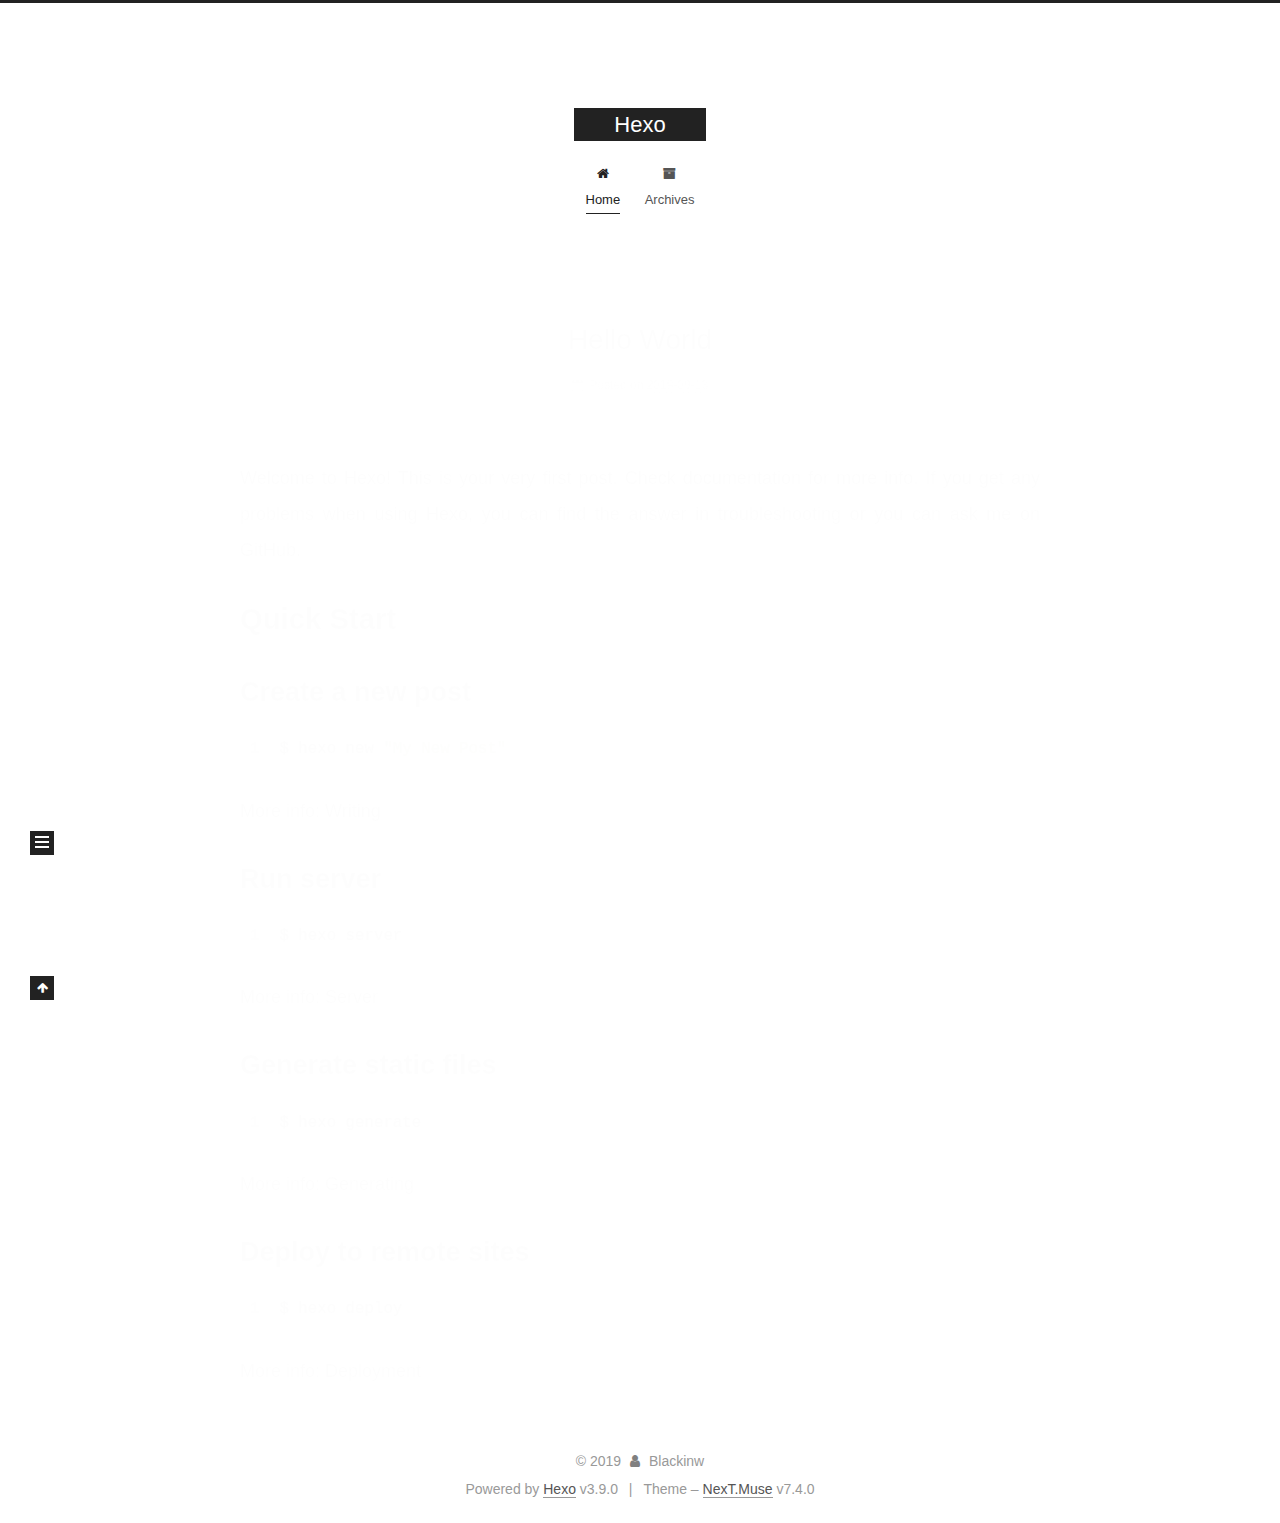
==== commit 9fee3cb8: "Site updated: 2019-09-20 09:06:23" ====
--- a/index.html
+++ b/index.html
@@ -4,7 +4,7 @@
 
 
 
-<html lang="en">
+<html lang="zh-Hans">
 <head>
   <meta charset="UTF-8">
 <meta name="viewport" content="width=device-width, initial-scale=1, maximum-scale=2">
@@ -59,7 +59,7 @@
 <meta property="og:title" content="Hexo">
 <meta property="og:url" content="http://yoursite.com/index.html">
 <meta property="og:site_name" content="Hexo">
-<meta property="og:locale" content="en">
+<meta property="og:locale" content="zh-Hans">
 <meta name="twitter:card" content="summary">
 <meta name="twitter:title" content="Hexo">
   <link rel="canonical" href="http://yoursite.com/">
@@ -112,7 +112,7 @@
 
 </head>
 
-<body itemscope itemtype="http://schema.org/WebPage" lang="en">
+<body itemscope itemtype="http://schema.org/WebPage" lang="zh-Hans">
   <div class="container use-motion">
     <div class="headband"></div>
 
@@ -193,7 +193,7 @@
     <link itemprop="mainEntityOfPage" href="http://yoursite.com/2019/09/13/hello-world/">
 
     <span hidden itemprop="author" itemscope itemtype="http://schema.org/Person">
-      <meta itemprop="name" content="John Doe">
+      <meta itemprop="name" content="Blackinw">
       <meta itemprop="description" content="">
       <meta itemprop="image" content="/images/avatar.gif">
     </span>
@@ -304,7 +304,7 @@
 
       <div class="site-overview-wrap sidebar-panel">
         <div class="site-author motion-element" itemprop="author" itemscope itemtype="http://schema.org/Person">
-  <p class="site-author-name" itemprop="name">John Doe</p>
+  <p class="site-author-name" itemprop="name">Blackinw</p>
   <div class="site-description" itemprop="description"></div>
 </div>
   <nav class="site-state motion-element">
@@ -337,7 +337,7 @@
   <span class="with-love" id="animate">
     <i class="fa fa-user"></i>
   </span>
-  <span class="author" itemprop="copyrightHolder">John Doe</span>
+  <span class="author" itemprop="copyrightHolder">Blackinw</span>
 </div>
   <div class="powered-by">Powered by <a href="https://hexo.io" class="theme-link" rel="noopener" target="_blank">Hexo</a> v3.9.0</div>
   <span class="post-meta-divider">|</span>
--- a/css/main.css
+++ b/css/main.css
@@ -1673,7 +1673,7 @@
 }
 .links-of-author a::before,
 .links-of-author span.exturl::before {
-  background: #c7a7ff;
+  background: #b145ff;
   border-radius: 50%;
   content: ' ';
   display: inline-block;
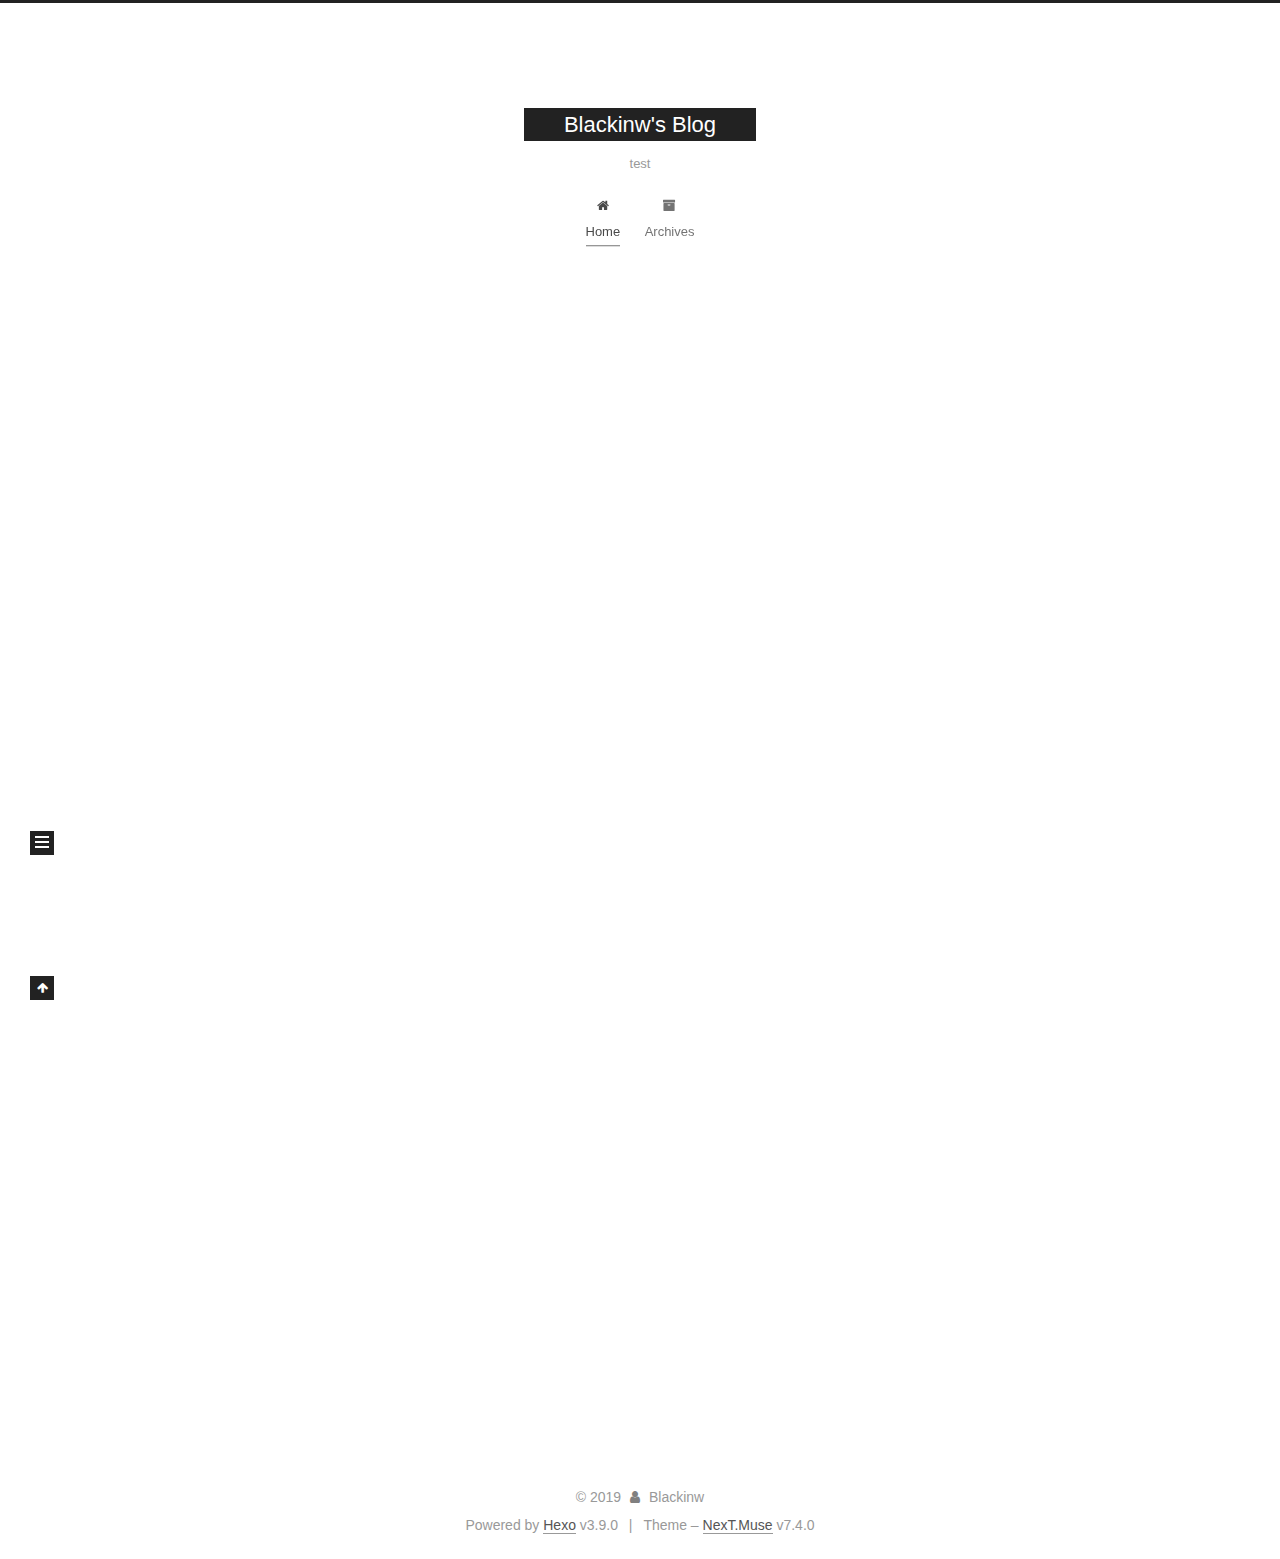
==== commit a3cd00bb: "Site updated: 2019-12-04 23:34:30" ====
--- a/index.html
+++ b/index.html
@@ -56,12 +56,12 @@
 </script>
 
   <meta property="og:type" content="website">
-<meta property="og:title" content="Hexo">
+<meta property="og:title" content="Blackinw&#39;s Blog">
 <meta property="og:url" content="http://yoursite.com/index.html">
-<meta property="og:site_name" content="Hexo">
+<meta property="og:site_name" content="Blackinw&#39;s Blog">
 <meta property="og:locale" content="zh-Hans">
 <meta name="twitter:card" content="summary">
-<meta name="twitter:title" content="Hexo">
+<meta name="twitter:title" content="Blackinw&#39;s Blog">
   <link rel="canonical" href="http://yoursite.com/">
 
 
@@ -76,7 +76,7 @@
   };
 </script>
 
-  <title>Hexo</title>
+  <title>Blackinw's Blog</title>
   
 
 
@@ -123,10 +123,12 @@
     <div>
       <a href="/" class="brand" rel="start">
         <span class="logo-line-before"><i></i></span>
-        <span class="site-title">Hexo</span>
+        <span class="site-title">Blackinw's Blog</span>
         <span class="logo-line-after"><i></i></span>
       </a>
     </div>
+        <p class="site-subtitle">test</p>
+      
   </div>
 
   <div class="site-nav-toggle">
@@ -199,7 +201,7 @@
     </span>
 
     <span hidden itemprop="publisher" itemscope itemtype="http://schema.org/Organization">
-      <meta itemprop="name" content="Hexo">
+      <meta itemprop="name" content="Blackinw's Blog">
     </span>
       <header class="post-header">
         <h1 class="post-title" itemprop="name headline">
--- a/css/main.css
+++ b/css/main.css
@@ -1673,7 +1673,7 @@
 }
 .links-of-author a::before,
 .links-of-author span.exturl::before {
-  background: #b145ff;
+  background: #b9ff1d;
   border-radius: 50%;
   content: ' ';
   display: inline-block;
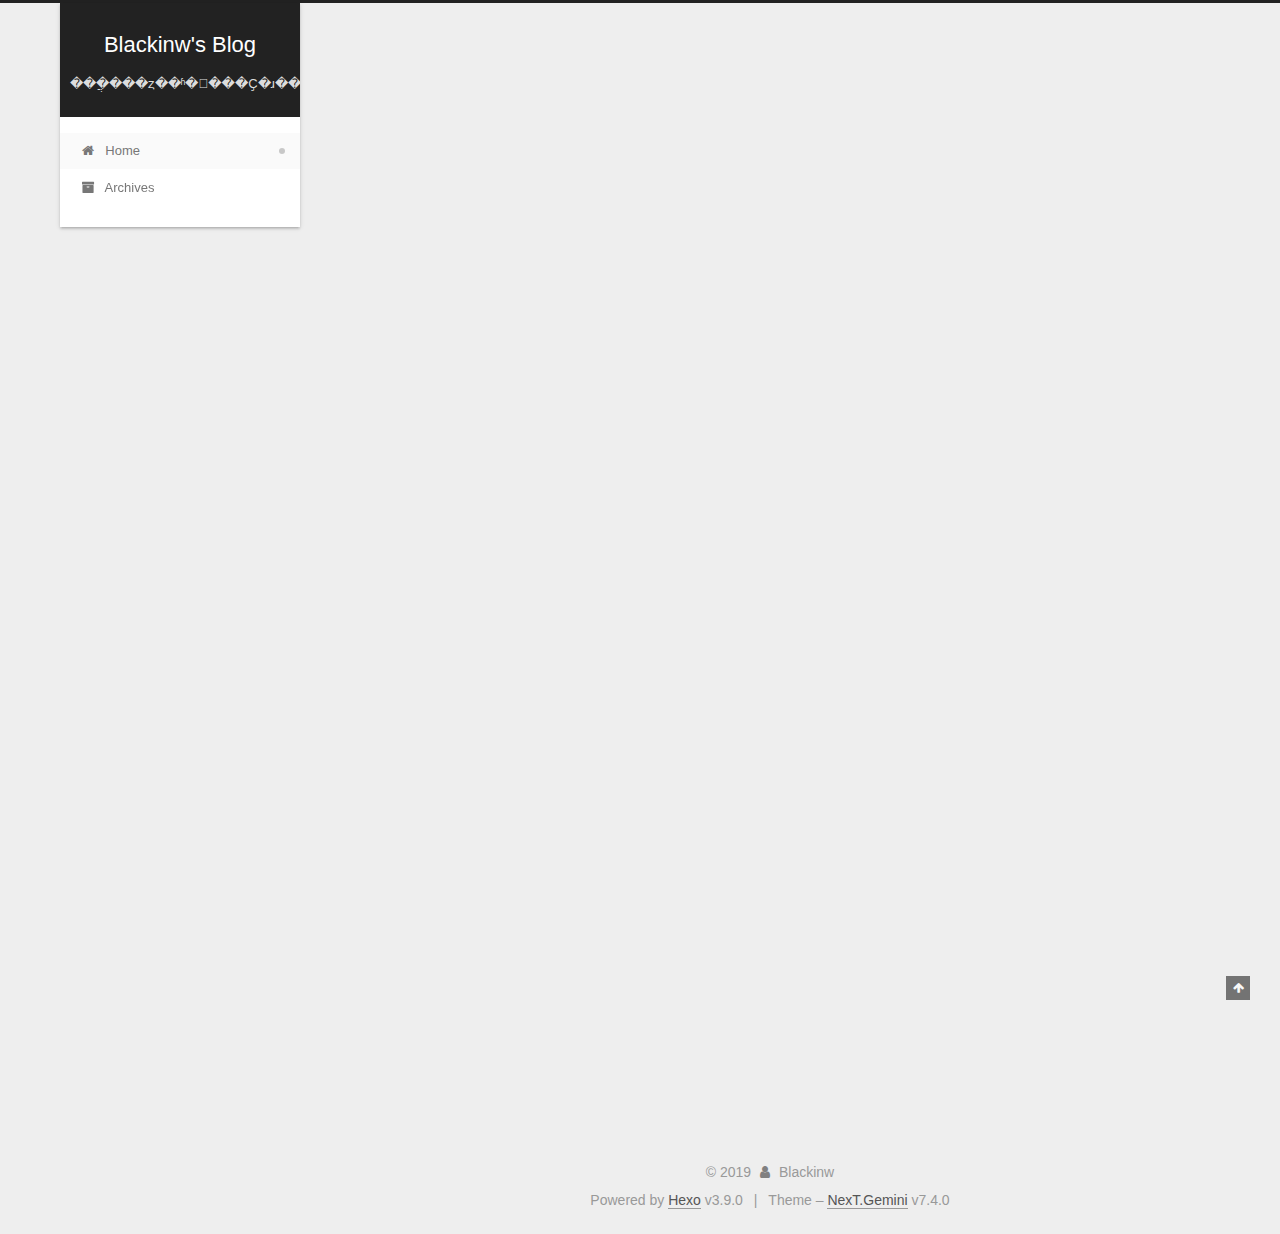
==== commit 9522be65: "Site updated: 2019-12-20 23:22:36" ====
--- a/index.html
+++ b/index.html
@@ -25,7 +25,7 @@
   var NexT = window.NexT || {};
   var CONFIG = {
     root: '/',
-    scheme: 'Muse',
+    scheme: 'Gemini',
     version: '7.4.0',
     exturl: false,
     sidebar: {"position":"left","display":"post","offset":12,"onmobile":false},
@@ -55,13 +55,16 @@
   };
 </script>
 
-  <meta property="og:type" content="website">
+  <meta name="description" content="��������ʲô���ѣ�Ҳ��Ҫ�£�΢Ц�������">
+<meta property="og:type" content="website">
 <meta property="og:title" content="Blackinw&#39;s Blog">
 <meta property="og:url" content="http://yoursite.com/index.html">
 <meta property="og:site_name" content="Blackinw&#39;s Blog">
+<meta property="og:description" content="��������ʲô���ѣ�Ҳ��Ҫ�£�΢Ц�������">
 <meta property="og:locale" content="zh-Hans">
 <meta name="twitter:card" content="summary">
 <meta name="twitter:title" content="Blackinw&#39;s Blog">
+<meta name="twitter:description" content="��������ʲô���ѣ�Ҳ��Ҫ�£�΢Ц�������">
   <link rel="canonical" href="http://yoursite.com/">
 
 
@@ -127,7 +130,7 @@
         <span class="logo-line-after"><i></i></span>
       </a>
     </div>
-        <p class="site-subtitle">test</p>
+        <p class="site-subtitle">���ֲ���ȥ��ʱ�򣬾���Ҫ�ɹ���ʱ��</p>
       
   </div>
 
@@ -168,8 +171,6 @@
   </li>
   </ul>
 
-    
-
 </nav>
 </div>
     </header>
@@ -184,6 +185,8 @@
     <main id="main" class="main">
       <div class="main-inner">
         <div class="content-wrap">
+            
+
           <div id="content" class="content">
             
   <div id="posts" class="posts-expand">
@@ -196,7 +199,7 @@
 
     <span hidden itemprop="author" itemscope itemtype="http://schema.org/Person">
       <meta itemprop="name" content="Blackinw">
-      <meta itemprop="description" content="">
+      <meta itemprop="description" content="��������ʲô���ѣ�Ҳ��Ҫ�£�΢Ц�������">
       <meta itemprop="image" content="/images/avatar.gif">
     </span>
 
@@ -307,7 +310,7 @@
       <div class="site-overview-wrap sidebar-panel">
         <div class="site-author motion-element" itemprop="author" itemscope itemtype="http://schema.org/Person">
   <p class="site-author-name" itemprop="name">Blackinw</p>
-  <div class="site-description" itemprop="description"></div>
+  <div class="site-description" itemprop="description">��������ʲô���ѣ�Ҳ��Ҫ�£�΢Ц�������</div>
 </div>
   <nav class="site-state motion-element">
       <div class="site-state-item site-state-posts">
@@ -343,7 +346,7 @@
 </div>
   <div class="powered-by">Powered by <a href="https://hexo.io" class="theme-link" rel="noopener" target="_blank">Hexo</a> v3.9.0</div>
   <span class="post-meta-divider">|</span>
-  <div class="theme-info">Theme – <a href="https://theme-next.org" class="theme-link" rel="noopener" target="_blank">NexT.Muse</a> v7.4.0</div>
+  <div class="theme-info">Theme – <a href="https://theme-next.org" class="theme-link" rel="noopener" target="_blank">NexT.Gemini</a> v7.4.0</div>
 
         
 
@@ -370,7 +373,8 @@
   <script src="/lib/velocity/velocity.min.js?v=1.2.1"></script>
   <script src="/lib/velocity/velocity.ui.min.js?v=1.2.1"></script>
 <script src="/js/utils.js?v=7.4.0"></script><script src="/js/motion.js?v=7.4.0"></script>
-<script src="/js/schemes/muse.js?v=7.4.0"></script>
+<script src="/js/schemes/pisces.js?v=7.4.0"></script>
+
 <script src="/js/next-boot.js?v=7.4.0"></script>
 
 
--- a/css/main.css
+++ b/css/main.css
@@ -151,7 +151,7 @@
   color: #fff;
 }
 body {
-  background: #fff;
+  background: #eee;
   color: #555;
   font-family: 'Lato', "PingFang SC", "Microsoft YaHei", sans-serif;
   font-size: 1em;
@@ -355,30 +355,30 @@
 .header-inner {
   margin: 0 auto;
   padding: 100px 0 70px;
-  width: 700px;
+  width: calc(100% - 20px);
 }
 @media (min-width: 1200px) {
   .container .header-inner {
-    width: 800px;
+    width: 1160px;
   }
 }
 @media (min-width: 1600px) {
   .container .header-inner {
-    width: 900px;
+    width: 73%;
   }
 }
 .main-inner {
   margin: 0 auto;
-  width: 700px;
+  width: calc(100% - 20px);
 }
 @media (min-width: 1200px) {
   .container .main-inner {
-    width: 800px;
+    width: 1160px;
   }
 }
 @media (min-width: 1600px) {
   .container .main-inner {
-    width: 900px;
+    width: 73%;
   }
 }
 .footer {
@@ -387,16 +387,16 @@
 .footer-inner {
   box-sizing: border-box;
   margin: 0 auto;
-  width: 700px;
+  width: calc(100% - 20px);
 }
 @media (min-width: 1200px) {
   .container .footer-inner {
-    width: 800px;
+    width: 1160px;
   }
 }
 @media (min-width: 1600px) {
   .container .footer-inner {
-    width: 900px;
+    width: 73%;
   }
 }
 pre,
@@ -825,10 +825,10 @@
   color: #d9534f;
 }
 .btn {
-  background: #222;
-  border: 2px solid #222;
-  border-radius: 0;
-  color: #fff;
+  background: #fff;
+  border: 2px solid #555;
+  border-radius: 2px;
+  color: #555;
   display: inline-block;
   font-size: 0.875em;
   line-height: 2;
@@ -840,9 +840,9 @@
   transition-property: background-color;
 }
 .btn:hover {
-  background: #fff;
+  background: #222;
   border-color: #222;
-  color: #222;
+  color: #fff;
 }
 .btn + .btn {
   margin: 0 0 8px 8px;
@@ -948,9 +948,9 @@
   margin: 0.1em 0.2em;
 }
 .comment-button-group .comment-button.active {
-  background: #fff;
+  background: #222;
   border-color: #222;
-  color: #222;
+  color: #fff;
 }
 .comment-position {
   display: none;
@@ -977,7 +977,7 @@
   cursor: pointer;
   font-size: 12px;
   left: 30px;
-  opacity: 1;
+  opacity: 0.6;
   padding: 0 6px;
   position: fixed;
   text-align: center;
@@ -992,10 +992,10 @@
   display: none;
 }
 .back-to-top:hover {
-  color: #87daff;
+  color: #fc6423;
 }
 .back-to-top.back-to-top-on {
-  bottom: 19px;
+  bottom: 30px;
 }
 @media (max-width: 991px) {
   .back-to-top {
@@ -1049,7 +1049,7 @@
   vertical-align: top;
 }
 .site-subtitle {
-  color: #999;
+  color: #ddd;
   font-size: 0.8125em;
   margin-top: 10px;
 }
@@ -1640,23 +1640,23 @@
   display: inline-block;
 }
 .site-author-image {
-  border: 2px solid #333;
+  border: 1px solid #eee;
   display: block;
   height: auto;
   margin: 0 auto;
-  max-width: 96px;
+  max-width: 120px;
   padding: 2px;
 }
 .site-author-name {
-  color: #f5f5f5;
-  font-weight: normal;
-  margin: 5px 0 0;
+  color: #222;
+  font-weight: 600;
+  margin: 0;
   text-align: center;
 }
 .site-description {
   color: #999;
-  font-size: 1em;
-  margin-top: 5px;
+  font-size: 0.8125em;
+  margin-top: 0;
   text-align: center;
 }
 .links-of-author {
@@ -1673,7 +1673,7 @@
 }
 .links-of-author a::before,
 .links-of-author span.exturl::before {
-  background: #b9ff1d;
+  background: #fc5eff;
   border-radius: 50%;
   content: ' ';
   display: inline-block;
@@ -1770,14 +1770,14 @@
   margin-left: 10px;
 }
 .sidebar-nav li:hover {
-  color: #f5f5f5;
+  color: #fc6423;
 }
 .sidebar-nav .sidebar-nav-active {
-  border-bottom-color: #87daff;
-  color: #87daff;
+  border-bottom-color: #fc6423;
+  color: #fc6423;
 }
 .sidebar-nav .sidebar-nav-active:hover {
-  color: #87daff;
+  color: #fc6423;
 }
 .sidebar-panel {
   display: none;
@@ -1818,7 +1818,7 @@
   margin-top: 0;
 }
 .sidebar-toggle:hover .sidebar-toggle-line {
-  background: #87daff;
+  background: #fc6423;
 }
 .post-toc-wrap {
   overflow-x: hidden;
@@ -1840,13 +1840,13 @@
   transition-delay: 0s;
   transition-duration: 0.2s;
   transition-timing-function: ease-in-out;
-  border-bottom-color: #555;
-  color: #999;
+  border-bottom-color: #ccc;
+  color: #666;
   transition-property: all;
 }
 .post-toc ol a:hover {
-  border-bottom-color: #ccc;
-  color: #ccc;
+  border-bottom-color: #000;
+  color: #000;
 }
 .post-toc .nav-item {
   overflow: hidden;
@@ -1867,14 +1867,14 @@
   display: block;
 }
 .post-toc .nav .active > a {
-  border-bottom-color: #87daff;
-  color: #87daff;
+  border-bottom-color: #fc6423;
+  color: #fc6423;
 }
 .post-toc .nav .active-current > a {
-  color: #87daff;
+  color: #fc6423;
 }
 .post-toc .nav .active-current > a:hover {
-  color: #87daff;
+  color: #fc6423;
 }
 .site-state {
   display: flex;
@@ -1886,7 +1886,7 @@
   white-space: nowrap;
 }
 .site-state-item {
-  border-left: 1px solid #333;
+  border-left: 1px solid #eee;
   padding: 0 15px;
 }
 .site-state-item:first-child {
@@ -1898,13 +1898,13 @@
 .site-state-item-count {
   color: inherit;
   display: block;
-  font-size: 1.25em;
+  font-size: 1em;
   font-weight: 600;
   text-align: center;
 }
 .site-state-item-name {
-  color: inherit;
-  font-size: 0.875em;
+  color: #999;
+  font-size: 0.8125em;
 }
 .footer {
   color: #999;
@@ -2186,130 +2186,508 @@
 .tag-cloud a:hover {
   color: #222 !important;
 }
+.header {
+  margin: 0 auto;
+  position: relative;
+  width: calc(100% - 20px);
+}
+@media (min-width: 1200px) {
+  .header {
+    width: 1160px;
+  }
+}
+@media (min-width: 1600px) {
+  .header {
+    width: 73%;
+  }
+}
+@media (max-width: 991px) {
+  .header {
+    width: auto;
+  }
+}
+.header-inner {
+  background: #fff;
+  border-radius: initial;
+  box-shadow: 0 2px 2px 0 rgba(0,0,0,0.12), 0 3px 1px -2px rgba(0,0,0,0.06), 0 1px 5px 0 rgba(0,0,0,0.12);
+  overflow: hidden;
+  padding: 0;
+  position: absolute;
+  top: 0;
+  width: 240px;
+}
+@media (min-width: 1200px) {
+  .container .header-inner {
+    width: 240px;
+  }
+}
+@media (max-width: 991px) {
+  .header-inner {
+    border-radius: initial;
+    position: relative;
+    width: auto;
+  }
+}
+.main::before,
+.main::after {
+  content: ' ';
+  display: table;
+}
+.main::after {
+  clear: both;
+}
+@media (max-width: 991px) {
+  .container .main-inner {
+    width: auto;
+  }
+}
+.content-wrap {
+  background: #fff;
+  border-radius: initial;
+  box-shadow: 0 2px 2px 0 rgba(0,0,0,0.12), 0 3px 1px -2px rgba(0,0,0,0.06), 0 1px 5px 0 rgba(0,0,0,0.12);
+  box-sizing: border-box;
+  float: right;
+  min-height: 700px;
+  padding: 40px;
+  width: calc(100% - 252px);
+}
+@media (min-width: 768px) and (max-width: 991px) {
+  .content-wrap {
+    border-radius: initial;
+    padding: 20px;
+    width: 100%;
+  }
+}
 @media (max-width: 767px) {
-  .header-inner,
-  .container .main-inner,
+  .content-wrap {
+    border-radius: initial;
+    min-height: auto;
+    padding: 20px;
+    width: 100%;
+  }
+}
+.sidebar {
+  background: #eee;
+  box-shadow: none;
+  float: left;
+  position: static;
+  width: 240px;
+}
+@media (max-width: 991px) {
+  .sidebar {
+    display: none;
+  }
+}
+.sidebar-toggle {
+  display: none;
+}
+.footer-inner {
+  padding-left: 260px;
+}
+@media (max-width: 991px) {
   .footer-inner {
+    padding: 0;
     width: auto;
   }
 }
-@media (max-width: 767px) {
-  .header-inner {
-    padding: 50px 0 35px;
-  }
-}
-embed {
-  display: block;
-  margin: 0 auto 25px auto;
-}
-.custom-logo .site-meta-headline {
-  text-align: center;
-}
-.custom-logo .brand {
+.back-to-top {
+  left: auto;
+  right: 30px;
+}
+@media (max-width: 991px) {
+  .back-to-top {
+    right: 20px;
+  }
+}
+.site-brand-container {
+  position: relative;
+}
+.site-meta {
+  background: #222;
+  color: #fff;
+  padding: 20px 0;
+}
+@media (max-width: 991px) {
+  .site-meta {
+    box-shadow: 0 0 16px rgba(0,0,0,0.5);
+  }
+}
+.brand {
   background: none;
-}
-.custom-logo .site-title {
-  color: #222;
-  margin: 10px auto 0;
-}
-.custom-logo .site-title a {
-  border: 0;
+  padding: 0;
+}
+.brand:hover {
+  color: #fff;
+}
+.site-subtitle {
+  font-weight: initial;
+  margin: 10px 10px 0;
 }
 .custom-logo-image {
-  background: #fff;
-  margin: 0 auto;
-  max-width: 150px;
-  padding: 5px;
-}
-@media (max-width: 767px) {
+  margin-top: 20px;
+}
+@media (max-width: 991px) {
+  .custom-logo-image {
+    display: none;
+  }
+}
+.site-nav-toggle {
+  left: 20px;
+  top: 50%;
+  transform: translateY(-50%);
+}
+@media (min-width: 768px) and (max-width: 991px) {
+  .site-nav-toggle {
+    display: block;
+  }
+}
+.site-nav {
+  border-top: none;
+}
+@media (min-width: 768px) and (max-width: 991px) {
   .site-nav {
-    background: #fff;
-    border-bottom: 1px solid #ddd;
-    left: 0;
-    margin: 0;
-    padding: 0;
-    width: 100%;
-    z-index: 1030;
-  }
-}
-.site-nav-toggle {
-  top: 50px;
-}
-@media (max-width: 767px) {
-  .menu {
-    text-align: left;
+    display: none;
   }
 }
 .menu-item-active a,
 .menu .menu-item a:hover,
 .menu .menu-item span.exturl:hover {
-  border-bottom-color: #222;
-  color: #222;
-}
-@media (max-width: 767px) {
-  .menu-item-active a,
-  .menu .menu-item a:hover,
-  .menu .menu-item span.exturl:hover {
-    border-bottom: 1px dotted #ddd;
-  }
-}
-@media (max-width: 767px) {
-  .menu .menu-item {
-    display: block;
-    margin: 0 10px;
-    vertical-align: top;
-  }
-}
-.menu .menu-item .badge {
-  background-color: #eee;
-  display: inline-block;
-  font-weight: 700;
-  line-height: 1;
-  margin-left: 5px;
-  padding: 1px 4px;
-  text-align: center;
-  white-space: nowrap;
-}
-@media (max-width: 767px) {
-  .menu .menu-item .badge {
-    float: right;
-    margin: 0.35em 0 0 0;
-  }
-}
-@media (max-width: 767px) {
-  .menu .menu-item br {
-    display: none;
-  }
-}
-@media (max-width: 767px) {
-  .menu .menu-item a,
-  .menu .menu-item span.exturl {
-    padding: 5px 10px;
-  }
+  background: #f9f9f9;
+  border-bottom-color: #fff;
+}
+.menu-item-active a::after,
+.menu .menu-item a:hover::after,
+.menu .menu-item span.exturl:hover::after {
+  background-color: #bbb;
+  border-radius: 50%;
+  content: ' ';
+  height: 6px;
+  margin-top: -3px;
+  position: absolute;
+  right: 15px;
+  top: 50%;
+  width: 6px;
+}
+.menu .menu-item {
+  display: block;
+  margin: 0;
+}
+.menu .menu-item a,
+.menu .menu-item span.exturl {
+  box-sizing: border-box;
+  line-height: inherit;
+  padding: 5px 20px;
+  position: relative;
+  text-align: left;
+  transition-property: background-color;
+  transition-delay: 0s;
+  transition-duration: 0.2s;
+  transition-timing-function: ease-in-out;
 }
 @media (hover: none) {
   .menu .menu-item a:hover,
   .menu .menu-item span.exturl:hover {
-    border-bottom-color: transparent !important;
-  }
+    background: none;
+  }
+}
+.menu .menu-item .badge {
+  background-color: #ccc;
+  border-radius: 10px;
+  color: #fff;
+  display: inline-block;
+  float: right;
+  font-weight: 700;
+  line-height: 1;
+  margin: 0.35em 0 0 0;
+  padding: 2px 5px;
+  text-align: center;
+  text-shadow: 1px 1px 0 rgba(0,0,0,0.1);
+  vertical-align: middle;
+  white-space: nowrap;
+}
+.menu .menu-item br {
+  display: none;
+}
+.btn-bar {
+  background-color: #fff;
+}
+.sub-menu {
+  background: #fff;
+  border-bottom: 1px solid #ddd;
+  margin: 0;
+  padding: 6px 0;
+}
+.sub-menu .menu-item {
+  display: inline-block;
+}
+.sub-menu .menu-item a,
+.sub-menu .menu-item span.exturl {
+  margin: 5px 10px;
+  padding: initial;
+}
+.sub-menu .menu-item a:hover,
+.sub-menu .menu-item span.exturl:hover {
+  background: initial;
+  color: #fc6423;
+}
+.sub-menu .menu-item-active a {
+  background: #fff;
+  border-bottom-color: #fc6423;
+  color: #fc6423;
+}
+.sub-menu .menu-item-active a:hover {
+  background: #fff;
+  border-bottom-color: #fc6423;
+}
+.sub-menu .menu-item-active a::after {
+  content: initial;
+}
+.sidebar {
+  bottom: auto;
+  right: auto;
+}
+.sidebar a,
+.sidebar span.exturl {
+  color: #555;
+}
+.sidebar a:hover,
+.sidebar span.exturl:hover {
+  border-bottom-color: #222;
+  color: #222;
+}
+.sidebar-inner {
+  background: #fff;
+  border-radius: initial;
+  box-shadow: 0 2px 2px 0 rgba(0,0,0,0.12), 0 3px 1px -2px rgba(0,0,0,0.06), 0 1px 5px 0 rgba(0,0,0,0.12), 0 -1px 0.5px 0 rgba(0,0,0,0.09);
+  box-sizing: border-box;
+  color: #555;
+  width: 240px;
+  opacity: 0;
+}
+.sidebar-inner.affix {
+  position: fixed;
+  top: 12px;
+}
+.sidebar-inner.affix-bottom {
+  position: absolute;
+}
+.site-author::before,
+.site-author::after {
+  content: ' ';
+  display: table;
+}
+.site-author::after {
+  clear: both;
+}
+.site-state-item {
+  padding: 0 10px;
+}
+.feed-link,
+.chat {
+  border-bottom: 1px dotted #ccc;
+  border-top: 1px dotted #ccc;
+  text-align: center;
+}
+.feed-link a,
+.chat a {
+  border: 0;
+  color: #fc6423;
+  display: block;
+}
+.feed-link a:hover,
+.chat a:hover {
+  background: none;
+  border: 0;
+  color: #e34603;
+}
+.feed-link a:hover .fa,
+.chat a:hover .fa {
+  color: #e34603;
+}
+.links-of-author {
+  display: flex;
+  flex-wrap: wrap;
+  justify-content: center;
+}
+.links-of-author-item {
+  margin: 5px 0 0;
+  width: 50%;
+}
+.links-of-author-item a,
+.links-of-author-item span.exturl {
+  box-sizing: border-box;
+  display: inline-block;
+  margin-bottom: 0;
+  margin-right: 0;
+  max-width: 216px;
+  overflow: hidden;
+  padding: 0 5px;
+  text-overflow: ellipsis;
+  white-space: nowrap;
+}
+.links-of-author-item a,
+.links-of-author-item span.exturl {
+  border-bottom: none;
+  display: block;
+  text-decoration: none;
+}
+.links-of-author-item a::before,
+.links-of-author-item span.exturl::before {
+  display: none;
+}
+.links-of-author-item a:hover,
+.links-of-author-item span.exturl:hover {
+  background: #eee;
+  border-radius: 4px;
+}
+.links-of-author-item .fa {
+  margin-right: 2px;
+}
+.links-of-blogroll {
+  padding: 3px 0 0;
+  text-align: center;
+}
+.links-of-blogroll-item {
+  padding: 0;
+}
+.content-wrap {
+  background: initial;
+  border-radius: initial;
+  box-shadow: initial;
+  padding: initial;
+}
+.post-block {
+  background: #fff;
+  border-radius: initial;
+  box-shadow: 0 2px 2px 0 rgba(0,0,0,0.12), 0 3px 1px -2px rgba(0,0,0,0.06), 0 1px 5px 0 rgba(0,0,0,0.12);
+  padding: 40px;
+}
+#posts > article + article .post-block {
+  border-radius: initial;
+  box-shadow: 0 2px 2px 0 rgba(0,0,0,0.12), 0 3px 1px -2px rgba(0,0,0,0.06), 0 1px 5px 0 rgba(0,0,0,0.12), 0 -1px 0.5px 0 rgba(0,0,0,0.09);
+  margin-top: 12px;
+}
+.comments {
+  background: #fff;
+  border-radius: initial;
+  box-shadow: 0 2px 2px 0 rgba(0,0,0,0.12), 0 3px 1px -2px rgba(0,0,0,0.06), 0 1px 5px 0 rgba(0,0,0,0.12), 0 -1px 0.5px 0 rgba(0,0,0,0.09);
+  margin: auto;
+  margin-top: 12px;
+  padding: 40px;
+}
+.tabs-comment {
+  margin-top: 1em;
+}
+.posts-expand {
+  padding-top: initial;
+}
+.posts-expand .post-title-link {
+  line-height: inherit;
+}
+.post-nav-divider {
+  width: 4%;
+}
+.post-nav-item {
+  width: 48%;
+}
+.post-eof {
+  display: none;
+}
+.pagination {
+  background: #fff;
+  border-radius: initial;
+  border-top: initial;
+  box-shadow: 0 2px 2px 0 rgba(0,0,0,0.12), 0 3px 1px -2px rgba(0,0,0,0.06), 0 1px 5px 0 rgba(0,0,0,0.12), 0 -1px 0.5px 0 rgba(0,0,0,0.09);
+  margin: 12px 0 0;
+  padding: 10px 0 10px;
+}
+.pagination .prev,
+.pagination .next,
+.pagination .page-number {
+  margin-bottom: initial;
+  top: initial;
+}
+.main {
+  padding-bottom: initial;
+}
+.footer {
+  bottom: auto;
+}
+.sub-menu {
+  border-bottom: initial;
+  box-shadow: 0 2px 2px 0 rgba(0,0,0,0.12), 0 3px 1px -2px rgba(0,0,0,0.06), 0 1px 5px 0 rgba(0,0,0,0.12);
+}
+.sub-menu + #content > #posts .post-block {
+  box-shadow: 0 2px 2px 0 rgba(0,0,0,0.12), 0 3px 1px -2px rgba(0,0,0,0.06), 0 1px 5px 0 rgba(0,0,0,0.12), 0 -1px 0.5px 0 rgba(0,0,0,0.09);
+  margin-top: 12px;
 }
 @media (min-width: 768px) and (max-width: 991px) {
-  .menu .menu-item .fa {
-    width: 100%;
-  }
-}
-@media (min-width: 992px) {
-  .menu .menu-item .fa {
-    width: 100%;
-  }
-}
-.sidebar {
-  left: -320px;
-}
-.sidebar.sidebar-active {
-  left: 0;
-}
-.sidebar {
-  transition: all 0.4s;
-  width: 320px;
-}
+  .sub-menu + #content > #posts .post-block {
+    margin-top: 10px;
+  }
+}
+@media (max-width: 767px) {
+  .sub-menu + #content > #posts .post-block {
+    margin-top: 8px;
+  }
+}
+.post-body h1,
+.post-body h2 {
+  border-bottom: 1px solid #eee;
+}
+.post-body h3 {
+  border-bottom: 1px dotted #eee;
+}
+@media (min-width: 768px) and (max-width: 991px) {
+  .content-wrap {
+    padding: 10px;
+  }
+  .posts-expand {
+    margin: initial;
+  }
+  .posts-expand .post-button {
+    margin-top: 20px;
+  }
+  .post-block {
+    border-radius: initial;
+    box-shadow: 0 2px 2px 0 rgba(0,0,0,0.12), 0 3px 1px -2px rgba(0,0,0,0.06), 0 1px 5px 0 rgba(0,0,0,0.12), 0 -1px 0.5px 0 rgba(0,0,0,0.09);
+    padding: 20px;
+  }
+  #posts > article + article .post-block {
+    margin-top: 10px;
+  }
+  .comments {
+    margin-top: 10px;
+    padding: 10px 20px;
+  }
+  .pagination {
+    margin: 10px 0 0;
+  }
+}
+@media (max-width: 767px) {
+  .content-wrap {
+    padding: 8px;
+  }
+  .posts-expand {
+    margin: initial;
+  }
+  .posts-expand .post-button {
+    margin: 12px 0;
+  }
+  .post-block {
+    border-radius: initial;
+    box-shadow: 0 2px 2px 0 rgba(0,0,0,0.12), 0 3px 1px -2px rgba(0,0,0,0.06), 0 1px 5px 0 rgba(0,0,0,0.12), 0 -1px 0.5px 0 rgba(0,0,0,0.09);
+    min-height: auto;
+    padding: 12px;
+  }
+  #posts > article + article .post-block {
+    margin-top: 8px;
+  }
+  .comments {
+    margin-top: 8px;
+    padding: 10px 12px;
+  }
+  .pagination {
+    margin: 8px 0 0;
+  }
+}
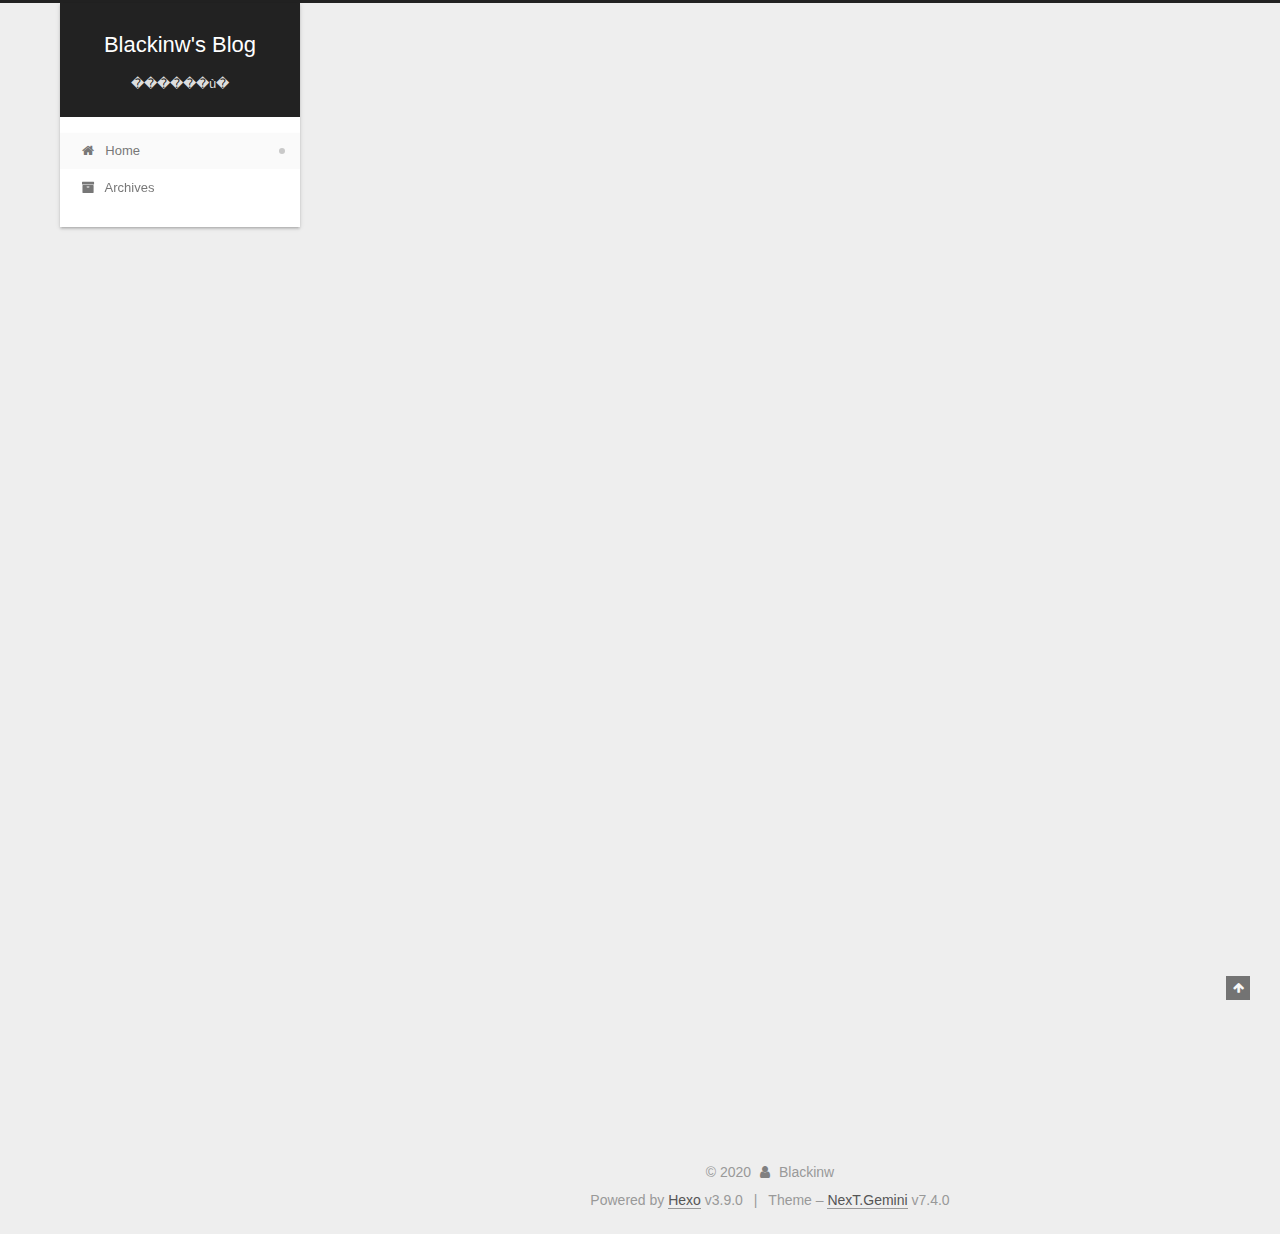
==== commit 60e0d996: "Site updated: 2020-01-27 17:20:03" ====
--- a/index.html
+++ b/index.html
@@ -130,7 +130,7 @@
         <span class="logo-line-after"><i></i></span>
       </a>
     </div>
-        <p class="site-subtitle">���ֲ���ȥ��ʱ�򣬾���Ҫ�ɹ���ʱ��</p>
+        <p class="site-subtitle">������ù�</p>
       
   </div>
 
@@ -338,7 +338,7 @@
 
     <footer id="footer" class="footer">
       <div class="footer-inner">
-        <div class="copyright">&copy; <span itemprop="copyrightYear">2019</span>
+        <div class="copyright">&copy; <span itemprop="copyrightYear">2020</span>
   <span class="with-love" id="animate">
     <i class="fa fa-user"></i>
   </span>
--- a/css/main.css
+++ b/css/main.css
@@ -1673,7 +1673,7 @@
 }
 .links-of-author a::before,
 .links-of-author span.exturl::before {
-  background: #fc5eff;
+  background: #fff24e;
   border-radius: 50%;
   content: ' ';
   display: inline-block;
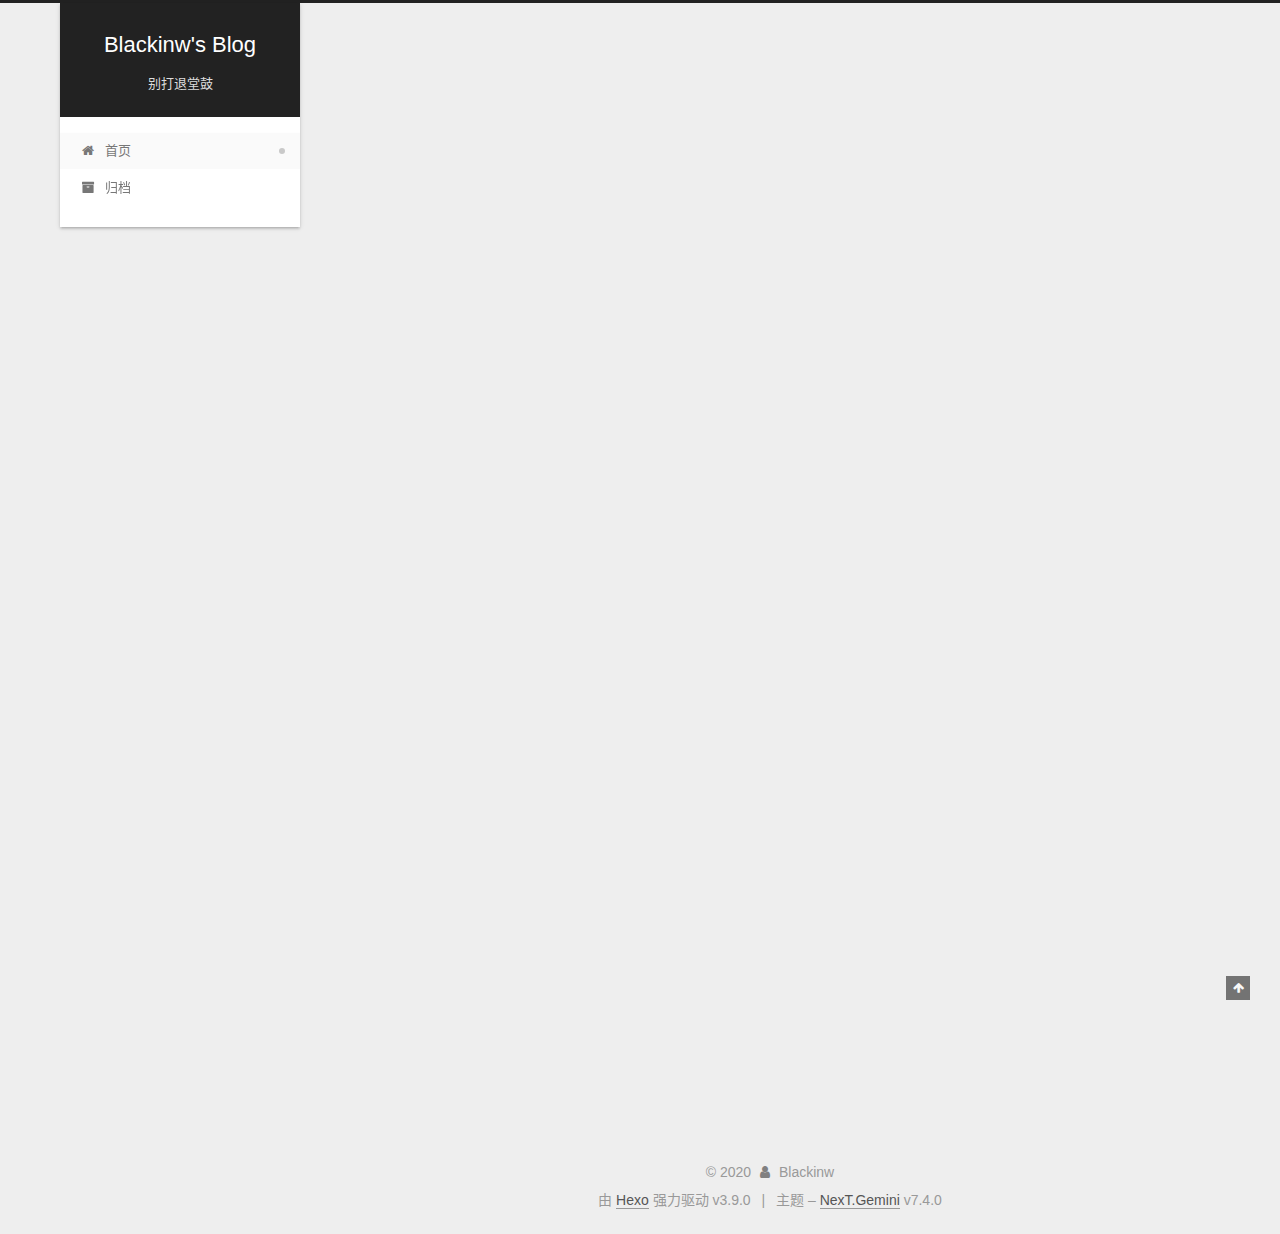
==== commit 296c3314: "Site updated: 2020-01-27 17:35:40" ====
--- a/index.html
+++ b/index.html
@@ -4,7 +4,7 @@
 
 
 
-<html lang="zh-Hans">
+<html lang="zh-CN">
 <head>
   <meta charset="UTF-8">
 <meta name="viewport" content="width=device-width, initial-scale=1, maximum-scale=2">
@@ -47,24 +47,24 @@
     path: '',
     motion: {"enable":true,"async":false,"transition":{"post_block":"fadeIn","post_header":"slideDownIn","post_body":"slideDownIn","coll_header":"slideLeftIn","sidebar":"slideUpIn"}},
     translation: {
-      copy_button: 'Copy',
-      copy_success: 'Copied',
-      copy_failure: 'Copy failed'
+      copy_button: '复制',
+      copy_success: '复制成功',
+      copy_failure: '复制失败'
     },
     sidebarPadding: 40
   };
 </script>
 
-  <meta name="description" content="��������ʲô���ѣ�Ҳ��Ҫ�£�΢Ц�������">
+  <meta name="description" content="我们遇到什么困难，也不要怕">
 <meta property="og:type" content="website">
 <meta property="og:title" content="Blackinw&#39;s Blog">
 <meta property="og:url" content="http://yoursite.com/index.html">
 <meta property="og:site_name" content="Blackinw&#39;s Blog">
-<meta property="og:description" content="��������ʲô���ѣ�Ҳ��Ҫ�£�΢Ц�������">
-<meta property="og:locale" content="zh-Hans">
+<meta property="og:description" content="我们遇到什么困难，也不要怕">
+<meta property="og:locale" content="zh-CN">
 <meta name="twitter:card" content="summary">
 <meta name="twitter:title" content="Blackinw&#39;s Blog">
-<meta name="twitter:description" content="��������ʲô���ѣ�Ҳ��Ҫ�£�΢Ц�������">
+<meta name="twitter:description" content="我们遇到什么困难，也不要怕">
   <link rel="canonical" href="http://yoursite.com/">
 
 
@@ -115,7 +115,7 @@
 
 </head>
 
-<body itemscope itemtype="http://schema.org/WebPage" lang="zh-Hans">
+<body itemscope itemtype="http://schema.org/WebPage" lang="zh-CN">
   <div class="container use-motion">
     <div class="headband"></div>
 
@@ -130,12 +130,12 @@
         <span class="logo-line-after"><i></i></span>
       </a>
     </div>
-        <p class="site-subtitle">������ù�</p>
+        <p class="site-subtitle">别打退堂鼓</p>
       
   </div>
 
   <div class="site-nav-toggle">
-    <button aria-label="Toggle navigation bar">
+    <button aria-label="切换导航栏">
       <span class="btn-bar"></span>
       <span class="btn-bar"></span>
       <span class="btn-bar"></span>
@@ -155,7 +155,7 @@
       
     
 
-    <a href="/" rel="section"><i class="menu-item-icon fa fa-fw fa-home"></i> <br>Home</a>
+    <a href="/" rel="section"><i class="menu-item-icon fa fa-fw fa-home"></i> <br>首页</a>
 
   </li>
       
@@ -166,7 +166,7 @@
       
     
 
-    <a href="/archives/" rel="section"><i class="menu-item-icon fa fa-fw fa-archive"></i> <br>Archives</a>
+    <a href="/archives/" rel="section"><i class="menu-item-icon fa fa-fw fa-archive"></i> <br>归档</a>
 
   </li>
   </ul>
@@ -199,7 +199,7 @@
 
     <span hidden itemprop="author" itemscope itemtype="http://schema.org/Person">
       <meta itemprop="name" content="Blackinw">
-      <meta itemprop="description" content="��������ʲô���ѣ�Ҳ��Ҫ�£�΢Ц�������">
+      <meta itemprop="description" content="我们遇到什么困难，也不要怕">
       <meta itemprop="image" content="/images/avatar.gif">
     </span>
 
@@ -218,13 +218,13 @@
               <span class="post-meta-item-icon">
                 <i class="fa fa-calendar-o"></i>
               </span>
-              <span class="post-meta-item-text">Posted on</span>
+              <span class="post-meta-item-text">发表于</span>
 
               
                 
               
 
-              <time title="Created: 2019-09-13 20:18:29" itemprop="dateCreated datePublished" datetime="2019-09-13T20:18:29+08:00">2019-09-13</time>
+              <time title="创建时间：2019-09-13 20:18:29" itemprop="dateCreated datePublished" datetime="2019-09-13T20:18:29+08:00">2019-09-13</time>
             </span>
           
 
@@ -295,10 +295,10 @@
 
       <ul class="sidebar-nav motion-element">
         <li class="sidebar-nav-toc">
-          Table of Contents
+          文章目录
         </li>
         <li class="sidebar-nav-overview">
-          Overview
+          站点概览
         </li>
       </ul>
 
@@ -310,7 +310,7 @@
       <div class="site-overview-wrap sidebar-panel">
         <div class="site-author motion-element" itemprop="author" itemscope itemtype="http://schema.org/Person">
   <p class="site-author-name" itemprop="name">Blackinw</p>
-  <div class="site-description" itemprop="description">��������ʲô���ѣ�Ҳ��Ҫ�£�΢Ц�������</div>
+  <div class="site-description" itemprop="description">我们遇到什么困难，也不要怕</div>
 </div>
   <nav class="site-state motion-element">
       <div class="site-state-item site-state-posts">
@@ -318,7 +318,7 @@
           <a href="/archives/">
         
           <span class="site-state-item-count">1</span>
-          <span class="site-state-item-name">posts</span>
+          <span class="site-state-item-name">日志</span>
         </a>
       </div>
     
@@ -344,9 +344,9 @@
   </span>
   <span class="author" itemprop="copyrightHolder">Blackinw</span>
 </div>
-  <div class="powered-by">Powered by <a href="https://hexo.io" class="theme-link" rel="noopener" target="_blank">Hexo</a> v3.9.0</div>
+  <div class="powered-by">由 <a href="https://hexo.io" class="theme-link" rel="noopener" target="_blank">Hexo</a> 强力驱动 v3.9.0</div>
   <span class="post-meta-divider">|</span>
-  <div class="theme-info">Theme – <a href="https://theme-next.org" class="theme-link" rel="noopener" target="_blank">NexT.Gemini</a> v7.4.0</div>
+  <div class="theme-info">主题 – <a href="https://theme-next.org" class="theme-link" rel="noopener" target="_blank">NexT.Gemini</a> v7.4.0</div>
 
         
 
--- a/css/main.css
+++ b/css/main.css
@@ -1673,7 +1673,7 @@
 }
 .links-of-author a::before,
 .links-of-author span.exturl::before {
-  background: #fff24e;
+  background: #ff3dff;
   border-radius: 50%;
   content: ' ';
   display: inline-block;
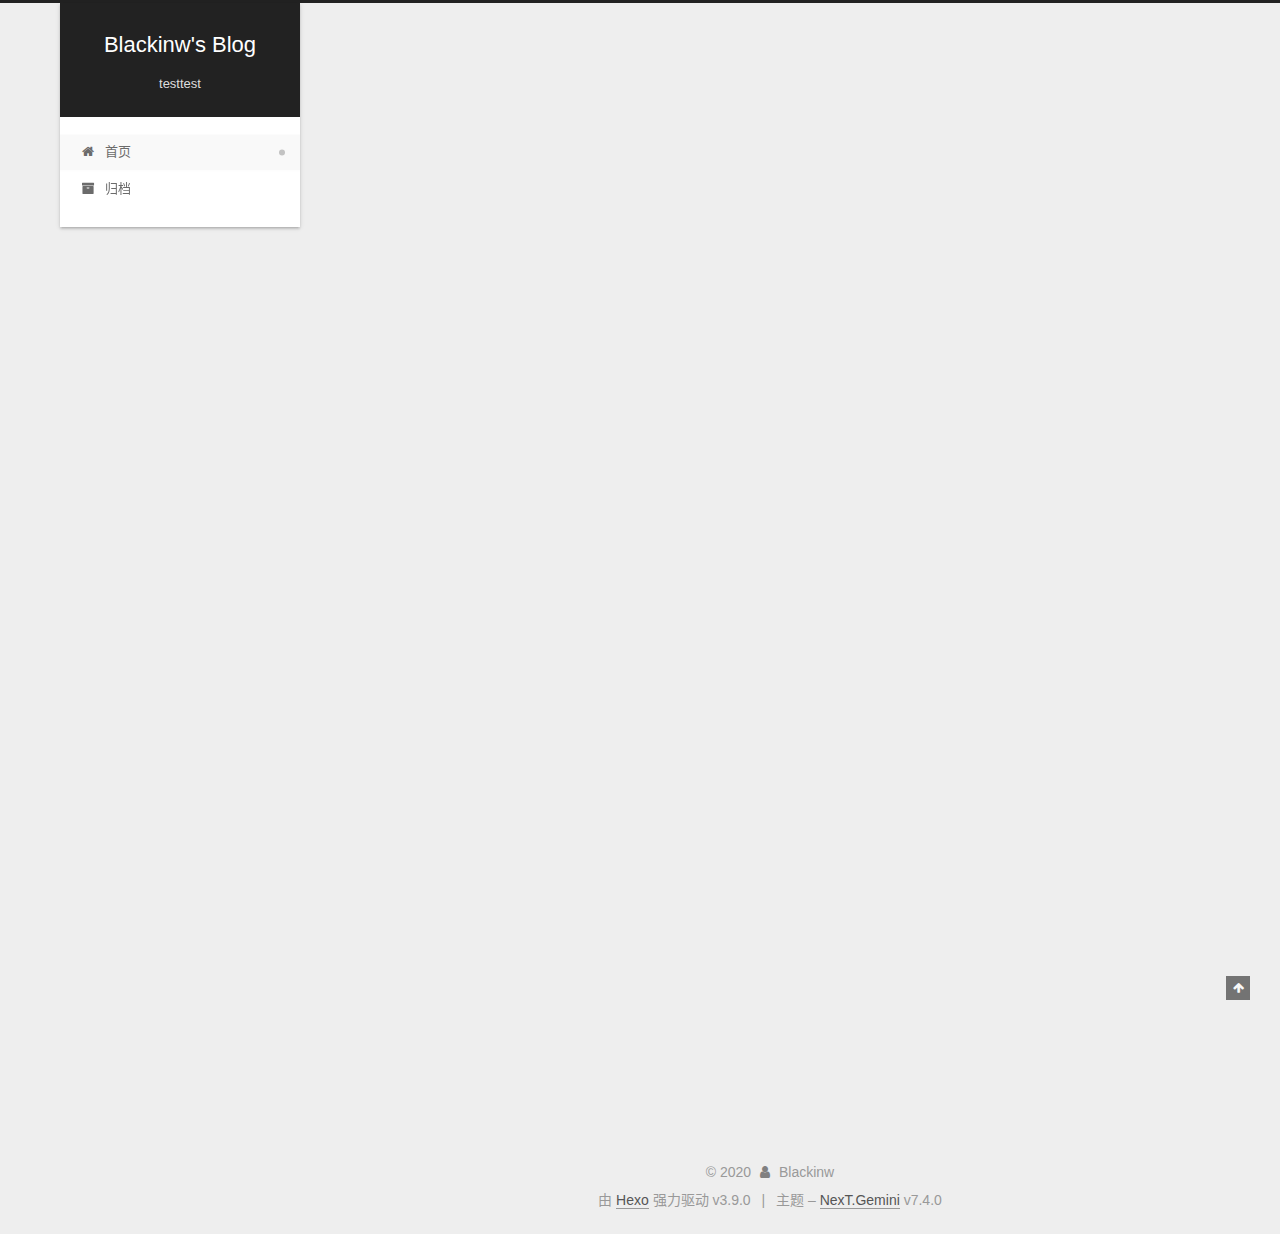
==== commit 41deb1b6: "Site updated: 2020-01-27 17:41:16" ====
--- a/index.html
+++ b/index.html
@@ -55,16 +55,13 @@
   };
 </script>
 
-  <meta name="description" content="我们遇到什么困难，也不要怕">
-<meta property="og:type" content="website">
+  <meta property="og:type" content="website">
 <meta property="og:title" content="Blackinw&#39;s Blog">
 <meta property="og:url" content="http://yoursite.com/index.html">
 <meta property="og:site_name" content="Blackinw&#39;s Blog">
-<meta property="og:description" content="我们遇到什么困难，也不要怕">
 <meta property="og:locale" content="zh-CN">
 <meta name="twitter:card" content="summary">
 <meta name="twitter:title" content="Blackinw&#39;s Blog">
-<meta name="twitter:description" content="我们遇到什么困难，也不要怕">
   <link rel="canonical" href="http://yoursite.com/">
 
 
@@ -130,7 +127,7 @@
         <span class="logo-line-after"><i></i></span>
       </a>
     </div>
-        <p class="site-subtitle">别打退堂鼓</p>
+        <p class="site-subtitle">testtest</p>
       
   </div>
 
@@ -199,7 +196,7 @@
 
     <span hidden itemprop="author" itemscope itemtype="http://schema.org/Person">
       <meta itemprop="name" content="Blackinw">
-      <meta itemprop="description" content="我们遇到什么困难，也不要怕">
+      <meta itemprop="description" content="">
       <meta itemprop="image" content="/images/avatar.gif">
     </span>
 
@@ -310,7 +307,7 @@
       <div class="site-overview-wrap sidebar-panel">
         <div class="site-author motion-element" itemprop="author" itemscope itemtype="http://schema.org/Person">
   <p class="site-author-name" itemprop="name">Blackinw</p>
-  <div class="site-description" itemprop="description">我们遇到什么困难，也不要怕</div>
+  <div class="site-description" itemprop="description"></div>
 </div>
   <nav class="site-state motion-element">
       <div class="site-state-item site-state-posts">
--- a/css/main.css
+++ b/css/main.css
@@ -1673,7 +1673,7 @@
 }
 .links-of-author a::before,
 .links-of-author span.exturl::before {
-  background: #ff3dff;
+  background: #ffff63;
   border-radius: 50%;
   content: ' ';
   display: inline-block;
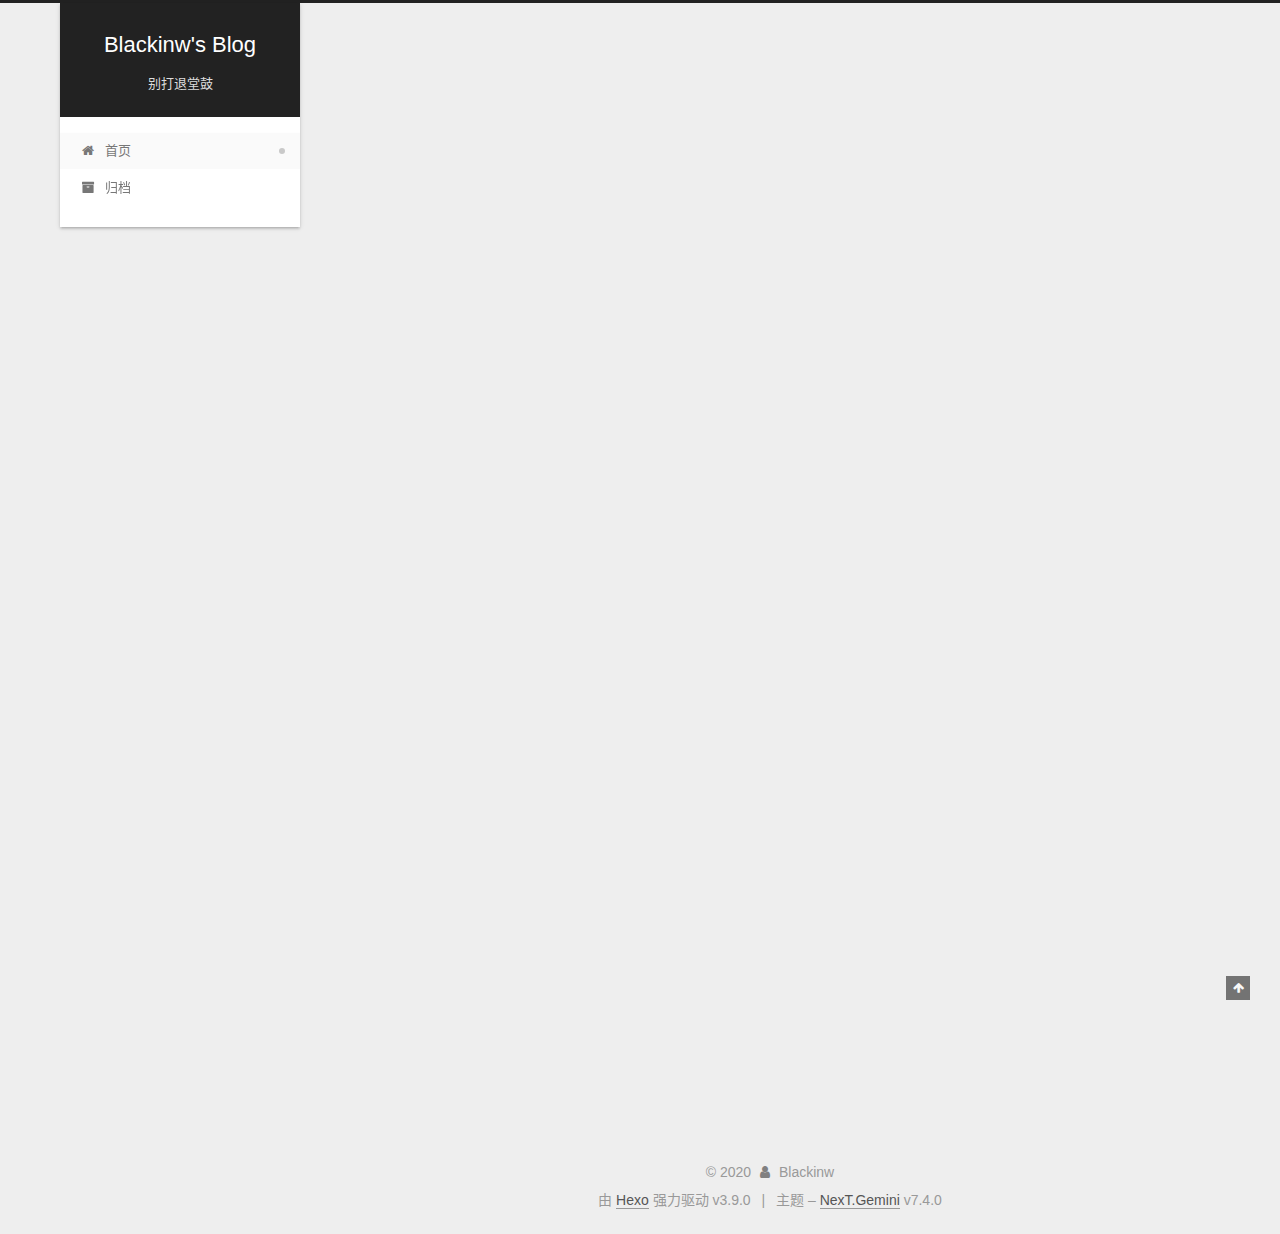
==== commit e4bf6e94: "Site updated: 2020-01-27 17:50:18" ====
--- a/index.html
+++ b/index.html
@@ -127,7 +127,7 @@
         <span class="logo-line-after"><i></i></span>
       </a>
     </div>
-        <p class="site-subtitle">testtest</p>
+        <p class="site-subtitle">别打退堂鼓</p>
       
   </div>
 
--- a/css/main.css
+++ b/css/main.css
@@ -1673,7 +1673,7 @@
 }
 .links-of-author a::before,
 .links-of-author span.exturl::before {
-  background: #ffff63;
+  background: #fdf;
   border-radius: 50%;
   content: ' ';
   display: inline-block;
